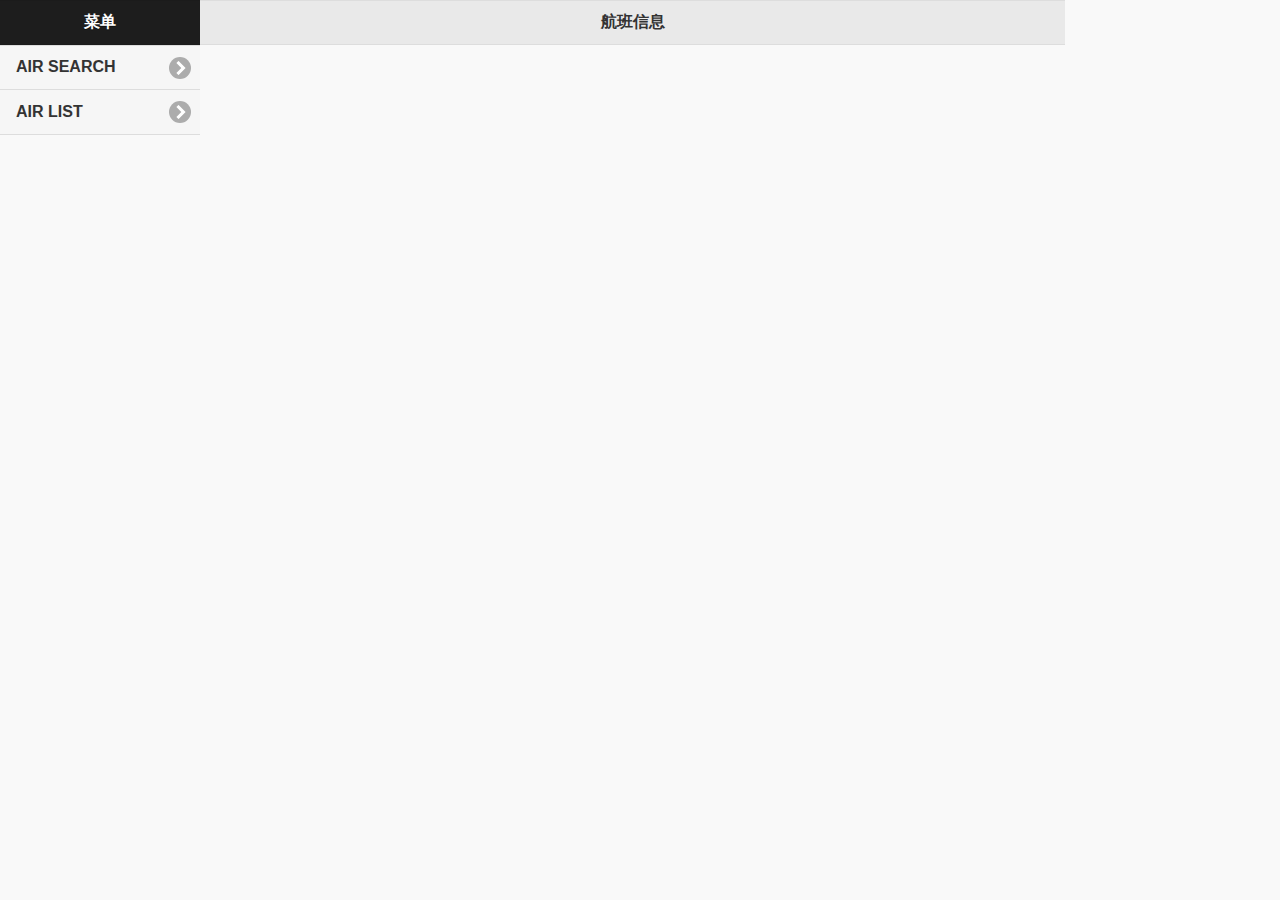
==== air_list.html @ 9417a406 "add" ====
<!DOCTYPE html PUBLIC "-//W3C//DTD XHTML 1.0 Transitional//EN" "http://www.w3.org/TR/xhtml1/DTD/xhtml1-transitional.dtd">
<html xmlns="http://www.w3.org/1999/xhtml">
<head>
	<meta http-equiv="Content-Type" content="text/html; charset=utf-8"/>
	<meta name="viewport" content="width=device-width, initial-scale=1">

	<link rel="stylesheet" href="jquery.mobile-1.4.3.min.css">
	<link rel="stylesheet" type="text/css"  href="mobiscroll.custom-2.6.2.min.css">
	<script src="jquery-1.11.0.js"></script>
	<script src="jquery.mobile-1.4.3.min.js"></script>
	<script src="mobiscroll.custom-2.6.2.min.js"></script>
		
	<link rel="stylesheet" href="jqm-style.css">
    
    <script type="text/javascript" language="javascript" >
    $(document).ready(function () {
		var date =localStorage.getItem('date');
		var num =localStorage.getItem('flightNumber');
		
		$.getJSON("http://10.1.39.84:8888/acms_service/services/flight/search?limit=15&page=1&date="+ date +"&flightNumber="+ num, function(data) {
		   
			$.each(data.flightList, function(i, item) {
				
				$("#user_view").append(
				
					"<li onclick=search('date','"+item.date+"') ><a href='detail.html' data-transition='slide'><img src=\"./images/airplane_"+item.action+".ico\"/>"+
					"<h1><span>"+item.flightNumber+"</span></h1>"+
					"<p>机号：<span>"+item.planeNumber+"</span></p>"+
					"<p>机型：<span>"+item.planeType+"</span></p>"+
					"<p>航空公司：<span>"+item.airCode+" "+item.airName+"</span></p>"+
					"<p>起降时间：<span>"+item.time+"</span></p>"+
					"<p>任务性质：<span>"+item.flightNature+"</span></p>"+
					"<img src=\"./images/input_tablet.ico\"/>"+
					"<img src=\"./images/printer.ico\"/></a></li>"
				
				).listview("refresh");
				  
			});
		});			
	})
	</script> 

</head>



<body>

<div style="float:left;width:200px;">
    
    	<div data-role="header" data-theme="b">
            <h1>菜单</h1>  
    	</div>
    
        <ul data-role="listview" data-theme="a" data-divider-theme="a" style="margin-top:0px;" class="nav-search">
            <li data-filtertext="search">
                <a href="index.html">AIR SEARCH</a>
            </li>
            <li data-filtertext="job list">
                <a href="air_list.html">AIR LIST</a>
            </li>
        </ul>    
</div>
 
<div id="pageone" style="float:left;width:865px">

	<div data-role="header" data-theme="a">
        <h1>航班信息</h1>
    </div>
    
    <div data-role="content">
        <ul data-role="listview" data-inset="true" id="user_view">
        </ul>
    </div>
</div> 


           
<!--
<div id="pageone" style="float:left;width:865px">

	<div data-role="header" data-theme="a">
        <h1>航班信息</h1>
    </div>
    
    <div data-role="content">
        <ul data-role="listview" data-inset="true">
          <li>
            <a><img src="./images/airplane_landing.ico">
                <div style="float:left">
                    <h2>CA1405</h2>
                    <p>机号：6227</p>
                    <p>机型：777</p>
                    <p>航空公司：CA 中国国际航空公司</p>
                    <p>起降时间：2013-02-08 12:30:00</p>
                    <p>任务性质：正常</p>
                  </div>
                  <div style="margin: 20pt; left: 1px; top: 150px;">
                    <img src="./images/printer 48.ico" align="right" height="65">
                    <img src="./images/input_tablet.ico" align="right">   
                  </div>
            </a>
          </li>
          <li>
            <a><img src="./images/airplane_takeoff.ico">
                <div style="float:left">
                    <h2>CA1405</h2>
                    <p>机号：1432</p>
                    <p>机型：777</p>
                    <p>航空公司：CA 中国国际航空公司</p>
                    <p>起降时间：2013-02-08 13:10:00</p>
                    <p>任务性质：正常</p>
                </div>    
                <div style="margin: 20pt; left: 1px; top: 150px;">
                    <img src="./images/printer 48.ico" align="right" height="65">
                    <img src="./images/input_tablet.ico" align="right">   
                </div>  
            </a>    
          </li>
        </ul>
    </div>
</div> 
-->

<!--localStorage页面跳转存储数据 -->
<script type="text/javascript" language="javascript" >
 	function kset(key,value){
	window.localStorage.setItem(key, value);
	}
</script>


</body>
</html>
---- mobiscroll.custom-2.6.2.min.css ----
.dw{position:absolute;top:5%;left:0;z-index:1001;color:#000;font-family:arial,verdana,sans-serif;font-size:12px;text-shadow:none;box-sizing:border-box;-webkit-box-sizing:border-box;-moz-box-sizing:border-box;-webkit-user-select:none;-moz-user-select:none;-ms-user-select:none;-ms-touch-action:none;-webkit-tap-highlight-color:rgba(0,0,0,0);-webkit-backface-visibility:hidden}.dwi{position:static;display:inline-block}.dwwr{min-width:170px;zoom:1;padding:0 10px;text-align:center}.dw-persp,.dwo{width:100%;height:100%;position:absolute;top:0;left:0;z-index:1001}.dwo{background:#000;opacity:.7;filter:Alpha(Opacity=70)}.dw-bubble .dw{margin:20px 0}.dw-bubble .dw-arrw{position:absolute;left:0;width:100%}.dw-bubble-top .dw-arrw{bottom:-36px}.dw-bubble-bottom .dw-arrw{top:-36px}.dw-bubble .dw-arrw-i{margin:0 30px;position:relative;height:36px}.dw-bubble .dw-arr{display:block}.dw-arr{display:none;position:absolute;left:0;width:0;height:0;border-width:18px 18px;border-style:solid;margin-left:-18px}.dw-bubble-bottom .dw-arr{top:0;border-color:transparent transparent #fff transparent}.dw-bubble-top .dw-arr{bottom:0;border-color:#fff transparent transparent transparent}.dwc{padding:30px 2px 5px 2px;display:inline-block}.dwl{text-align:center;line-height:30px;height:30px;white-space:nowrap;position:absolute;top:-30px;width:100%}.dwv{padding:10px 0;border-bottom:1px solid #000}.dw-hidden{width:0;height:0;margin:0;padding:0;border:0;overflow:hidden}.dwrc{-webkit-border-radius:3px;border-radius:3px}.dwwc{margin:0;padding:0 2px;position:relative;background:#000;zoom:1}.dwwl{margin:4px 2px;padding:0 2px;position:relative;z-index:5}.dwww{position:relative;padding:1px}.dww{overflow:hidden;position:relative;z-index:2}.dw-moz .dww{opacity:.99}.dwsc .dwwl{background:#888;background:linear-gradient(#000 0,#333 35%,#888 50%,#333 65%,#000 100%);background:-webkit-gradient(linear,left bottom,left top,from(#000),color-stop(0.35,#333),color-stop(0.50,#888),color-stop(0.65,#333),to(#000));background:-webkit-linear-gradient(#000 0,#333 35%,#888 50%,#333 65%,#000 100%);background:-moz-linear-gradient(#000 0,#333 35%,#888 50%,#333 65%,#000 100%)}.dwsc .dww{color:#fff;background:#444;background:linear-gradient(#000 0,#444 45%,#444 55%,#000 100%);background:-webkit-gradient(linear,left bottom,left top,from(#000),color-stop(0.45,#444),color-stop(0.55,#444),to(#000));background:-webkit-linear-gradient(#000 0,#444 45%,#444 55%,#000 100%);background:-moz-linear-gradient(#000 0,#444 45%,#444 55%,#000 100%)}.dw-bf{-webkit-perspective:1000;-webkit-backface-visibility:hidden}.dw-ul{position:relative;z-index:2}.dw-li{padding:0 5px;display:block;text-align:center;line-height:40px;font-size:26px;white-space:nowrap;text-shadow:0 1px 1px #000;vertical-align:bottom;opacity:.3;filter:Alpha(Opacity=30)}.dw-li.dw-hl{background:#fff;background:rgba(255,255,255,.3)}.dw-li.dw-v{opacity:1;filter:Alpha(Opacity=100)}.dw-li.dw-h{visibility:hidden}.dw-i{position:relative;height:100%}.dwwb{position:absolute;z-index:4;left:0;cursor:pointer;width:100%;height:40px;text-align:center;opacity:1;transition:opacity .2s linear;-webkit-transition:opacity .2s linear}.dwa .dwwb{opacity:0}.dwwbp{top:0;-webkit-border-radius:3px 3px 0 0;border-radius:3px 3px 0 0;font-size:40px}.dwwbm{bottom:0;-webkit-border-radius:0 0 3px 3px;border-radius:0 0 3px 3px;font-size:32px;font-weight:bold}.dwpm .dwwc{background:transparent}.dwpm .dwwl{padding:0}.dwpm .dw-li{text-shadow:none}.dwpm .dwwol{display:none}.dwwo{position:absolute;z-index:3;top:0;left:0;width:100%;height:100%;background:linear-gradient(#000 0,rgba(44,44,44,0) 52%,rgba(44,44,44,0) 48%,#000 100%);background:-webkit-gradient(linear,left bottom,left top,from(#000),color-stop(0.52,rgba(44,44,44,0)),color-stop(0.48,rgba(44,44,44,0)),to(#000));background:-webkit-linear-gradient(#000 0,rgba(44,44,44,0) 52%,rgba(44,44,44,0) 48%,#000 100%);background:-moz-linear-gradient(#000 0,rgba(44,44,44,0) 52%,rgba(44,44,44,0) 48%,#000 100%);pointer-events:none}.dwwol{position:absolute;z-index:1;top:50%;left:0;width:100%;height:0;margin-top:-1px;border-top:1px solid #333;border-bottom:1px solid #555;pointer-events:none}.dwbg .dwb{cursor:pointer;overflow:hidden;display:block;height:40px;line-height:40px;padding:0 15px;margin:0 2px;font-size:14px;font-weight:bold;text-decoration:none;text-shadow:0 -1px 1px #000;border-radius:5px;box-shadow:0 1px 3px rgba(0,0,0,0.5);color:#fff;background:#000;background:linear-gradient(#6e6e6e 50%,#000 50%);background:-webkit-gradient(linear,left bottom,left top,color-stop(0.5,#000),color-stop(0.5,#6e6e6e));background:-webkit-linear-gradient(#6e6e6e 50%,#000 50%);background:-moz-linear-gradient(#6e6e6e 50%,#000 50%);white-space:nowrap;text-overflow:ellipsis;-webkit-box-shadow:0 1px 3px rgba(0,0,0,0.5);-webkit-border-radius:5px;-webkit-backface-visibility:hidden}.dwbc{padding:5px 0;text-align:center}.dwbw{display:inline-block;width:50%;position:relative;z-index:5}.dwbc-p .dwbw{width:33.33%}.dwhl{padding-top:10px}.dwhl .dwl{display:none}.dwms .dwwms .dw-li{padding:0 40px;position:relative}.dwms .dw-msel:after{width:40px;text-align:center;position:absolute;top:0;left:0;content:'✔'}.dwbg{background:#fff;border-radius:3px;-webkit-border-radius:3px}.dwbg .dwpm .dwwl{border:1px solid #aaa}.dwbg .dwpm .dww{color:#000;background:#fff;-webkit-border-radius:3px}.dwbg .dwwb{background:#ccc;color:#888;text-shadow:0 -1px 1px #333;box-shadow:0 0 5px #333;-webkit-box-shadow:0 0 5px #333}.dwbg .dwwbp{background:linear-gradient(#f7f7f7,#bdbdbd);background:-webkit-gradient(linear,left bottom,left top,from(#bdbdbd),to(#f7f7f7));background:-webkit-linear-gradient(#f7f7f7,#bdbdbd);background:-moz-linear-gradient(#f7f7f7,#bdbdbd)}.dwbg .dwwbm{background:linear-gradient(#bdbdbd,#f7f7f7);background:-webkit-gradient(linear,left bottom,left top,from(#f7f7f7),to(#bdbdbd));background:-webkit-linear-gradient(#bdbdbd,#f7f7f7);background:-moz-linear-gradient(#bdbdbd,#f7f7f7)}.dwbg .dwbc{font-size:0}.dwbg .dwb-a{background:#3c7500;background:linear-gradient(#94c840 50%,#3c7500 50%);background:-webkit-gradient(linear,left bottom,left top,color-stop(0.5,#3c7500),color-stop(0.5,#94c840));background:-webkit-linear-gradient(#94c840 50%,#3c7500 50%);background:-moz-linear-gradient(#94c840 50%,#3c7500 50%)}.dwbg .dwwl .dwb-a{background:#3c7500;background:linear-gradient(#94c840,#3c7500);background:-webkit-gradient(linear,left bottom,left top,from(#3c7500),to(#94c840));background:-webkit-linear-gradient(#94c840,#3c7500);background:-moz-linear-gradient(#94c840,#3c7500)}.dw-trans .dw-persp{overflow:hidden;perspective:1000px;-webkit-perspective:1000px;-moz-perspective:1000px}.dw-trans .dwwb,.dw-trans .dwwo{-webkit-backface-visibility:hidden}.dw-in,.dw-out{animation-duration:350ms;-webkit-animation-duration:350ms;-moz-animation-duration:350ms}.dw-in{animation-timing-function:ease-out;-webkit-animation-timing-function:ease-out;-moz-animation-timing-function:ease-out}.dw-out{animation-timing-function:ease-in;-webkit-animation-timing-function:ease-in;-moz-animation-timing-function:ease-in}.dw-flip,.dw-swing,.dw-slidehorizontal,.dw-slidevertical,.dw-slidedown,.dw-slideup,.dw-fade{backface-visibility:hidden;transform:translateX(0);-webkit-backface-visibility:hidden;-webkit-transform:translateX(0);-moz-backface-visibility:hidden;-moz-transform:translateX(0)}.dw-swing,.dw-slidehorizontal,.dw-slidevertical,.dw-slidedown,.dw-slideup,.dw-fade{transform-origin:0 0;-webkit-transform-origin:0 0;-moz-transform-origin:0 0}.dw-flip,.dw-pop{transform-origin:50% 50%;-webkit-transform-origin:50% 50%;-moz-transform-origin:50% 50%}.dw-pop.dw-in{opacity:1;transform:scale(1);animation-name:dw-p-in;-webkit-animation-name:dw-p-in;-webkit-transform:scale(1);-moz-animation-name:dw-p-in;-moz-transform:scale(1)}.dw-pop.dw-out{opacity:0;animation-name:dw-p-out;-webkit-animation-name:dw-p-out;-moz-animation-name:dw-p-out}.dw-flip.dw-in{opacity:1;transform:scale(1);animation-name:dw-fl-in;-webkit-animation-name:dw-fl-in;-webkit-transform:scale(1);-moz-animation-name:dw-fl-in;-moz-transform:scale(1)}.dw-flip.dw-out{opacity:0;animation-name:dw-fl-out;-webkit-animation-name:dw-fl-out;-moz-animation-name:dw-fl-out}.dw-swing.dw-in{opacity:1;transform:scale(1);animation-name:dw-sw-in;-webkit-animation-name:dw-sw-in;-webkit-transform:scale(1);-moz-animation-name:dw-sw-in;-moz-transform:scale(1)}.dw-swing.dw-out{opacity:0;animation-name:dw-sw-out;-webkit-animation-name:dw-sw-out;-moz-animation-name:dw-sw-out}.dw-slidehorizontal.dw-in{opacity:1;transform:scale(1);animation-name:dw-sh-in;-webkit-animation-name:dw-sh-in;-webkit-transform:scale(1);-moz-animation-name:dw-sh-in;-moz-transform:scale(1)}.dw-slidehorizontal.dw-out{opacity:0;animation-name:dw-sh-out;-webkit-animation-name:dw-sh-out;-moz-animation-name:dw-sh-out}.dw-slidevertical.dw-in{opacity:1;animation-name:dw-dw-sv-in;transform:scale(1);-webkit-animation-name:dw-dw-sv-in;-webkit-transform:scale(1);-moz-animation-name:dw-dw-sv-in;-moz-transform:scale(1)}.dw-slidevertical.dw-out{opacity:0;animation-name:dw-sv-out;-webkit-animation-name:dw-sv-out;-moz-animation-name:dw-sv-out}.dw-slidedown.dw-in{animation-name:dw-sd-in;transform:scale(1);-webkit-animation-name:dw-sd-in;-webkit-transform:scale(1);-moz-animation-name:dw-sd-in;-moz-transform:scale(1)}.dw-slidedown.dw-out{animation-name:dw-sd-out;-webkit-animation-name:dw-sd-out;-webkit-transform:translateY(-100%);-moz-animation-name:dw-sd-out;-moz-transform:translateY(-100%)}.dw-slideup.dw-in{transform:scale(1);animation-name:dw-su-in;-webkit-animation-name:dw-su-in;-webkit-transform:scale(1);-moz-animation-name:dw-su-in;-moz-transform:scale(1)}.dw-slideup.dw-out{animation-name:dw-su-out;-webkit-animation-name:dw-su-out;-webkit-transform:translateY(100%);-moz-animation-name:dw-su-out;-moz-transform:translateY(100%)}.dw-fade.dw-in{opacity:1;animation-name:dw-f-in;-webkit-animation-name:dw-f-in;-moz-animation-name:dw-f-in}.dw-fade.dw-out{opacity:0;animation-name:dw-f-out;-webkit-animation-name:dw-f-out;-moz-animation-name:dw-f-out}@keyframes dw-f-in{from{opacity:0}to{opacity:1}}@-webkit-keyframes dw-f-in{from{opacity:0}to{opacity:1}}@-moz-keyframes dw-f-in{from{opacity:0}to{opacity:1}}@keyframes dw-f-out{from{opacity:1}to{opacity:0}}@-webkit-keyframes dw-f-out{from{opacity:1}to{opacity:0}}@-moz-keyframes dw-f-out{from{opacity:1}to{opacity:0}}@keyframes dw-p-in{from{opacity:0;transform:scale(0.8)}to{opacity:1;transform:scale(1)}}@-webkit-keyframes dw-p-in{from{opacity:0;-webkit-transform:scale(0.8)}to{opacity:1;-webkit-transform:scale(1)}}@-moz-keyframes dw-p-in{from{opacity:0;-moz-transform:scale(0.8)}to{opacity:1;-moz-transform:scale(1)}}@keyframes dw-p-out{from{opacity:1;transform:scale(1)}to{opacity:0;transform:scale(0.8)}}@-webkit-keyframes dw-p-out{from{opacity:1;-webkit-transform:scale(1)}to{opacity:0;-webkit-transform:scale(0.8)}}@-moz-keyframes dw-p-out{from{opacity:1;-moz-transform:scale(1)}to{opacity:0;-moz-transform:scale(0.8)}}@keyframes dw-fl-in{from{opacity:0;transform:rotateY(90deg)}to{opacity:1;transform:rotateY(0)}}@-webkit-keyframes dw-fl-in{from{opacity:0;-webkit-transform:rotateY(90deg)}to{opacity:1;-webkit-transform:rotateY(0)}}@-moz-keyframes dw-fl-in{from{opacity:0;-moz-transform:rotateY(90deg)}to{opacity:1;-moz-transform:rotateY(0)}}@keyframes dw-fl-out{from{opacity:1;transform:rotateY(0deg)}to{opacity:0;transform:rotateY(-90deg)}}@-webkit-keyframes dw-fl-out{from{opacity:1;-webkit-transform:rotateY(0deg)}to{opacity:0;-webkit-transform:rotateY(-90deg)}}@-moz-keyframes dw-fl-out{from{opacity:1;-moz-transform:rotateY(0deg)}to{opacity:0;-moz-transform:rotateY(-90deg)}}@keyframes dw-sw-in{from{opacity:0;transform:rotateY(-90deg)}to{opacity:1;transform:rotateY(0deg)}}@-webkit-keyframes dw-sw-in{from{opacity:0;-webkit-transform:rotateY(-90deg)}to{opacity:1;-webkit-transform:rotateY(0deg)}}@-moz-keyframes dw-sw-in{from{opacity:0;-moz-transform:rotateY(-90deg)}to{opacity:1;-moz-transform:rotateY(0deg)}}@keyframes dw-sw-out{from{opacity:1;transform:rotateY(0deg)}to{opacity:0;transform:rotateY(-90deg)}}@-webkit-keyframes dw-sw-out{from{opacity:1;-webkit-transform:rotateY(0deg)}to{opacity:0;-webkit-transform:rotateY(-90deg)}}@-moz-keyframes dw-sw-out{from{opacity:1;-moz-transform:rotateY(0deg)}to{opacity:0;-moz-transform:rotateY(-90deg)}}@keyframes dw-sh-in{from{opacity:0;transform:translateX(-100%)}to{opacity:1;transform:translateX(0)}}@-webkit-keyframes dw-sh-in{from{opacity:0;-webkit-transform:translateX(-100%)}to{opacity:1;-webkit-transform:translateX(0)}}@-moz-keyframes dw-sh-in{from{opacity:0;-moz-transform:translateX(-100%)}to{opacity:1;-moz-transform:translateX(0)}}@keyframes dw-sh-out{from{opacity:1;transform:translateX(0)}to{opacity:0;transform:translateX(100%)}}@-webkit-keyframes dw-sh-out{from{opacity:1;-webkit-transform:translateX(0)}to{opacity:0;-webkit-transform:translateX(100%)}}@-moz-keyframes dw-sh-out{from{opacity:1;-moz-transform:translateX(0)}to{opacity:0;-moz-transform:translateX(100%)}}@keyframes dw-dw-sv-in{from{opacity:0;transform:translateY(-100%)}to{opacity:1;transform:translateY(0)}}@-webkit-keyframes dw-dw-sv-in{from{opacity:0;-webkit-transform:translateY(-100%)}to{opacity:1;-webkit-transform:translateY(0)}}@-moz-keyframes dw-dw-sv-in{from{opacity:0;-moz-transform:translateY(-100%)}to{opacity:1;-moz-transform:translateY(0)}}@keyframes dw-sv-out{from{opacity:1;transform:translateY(0)}to{opacity:0;transform:translateY(100%)}}@-webkit-keyframes dw-sv-out{from{opacity:1;-webkit-transform:translateY(0)}to{opacity:0;-webkit-transform:translateY(100%)}}@-moz-keyframes dw-sv-out{from{opacity:1;-moz-transform:translateY(0)}to{opacity:0;-moz-transform:translateY(100%)}}@keyframes dw-sd-in{from{transform:translateY(-100%)}to{transform:translateY(0)}}@-webkit-keyframes dw-sd-in{from{opacity:1;-webkit-transform:translateY(-100%)}to{opacity:1;-webkit-transform:translateY(0)}}@-moz-keyframes dw-sd-in{from{-moz-transform:translateY(-100%)}to{-moz-transform:translateY(0)}}@keyframes dw-sd-out{from{transform:translateY(0)}to{transform:translateY(-100%)}}@-webkit-keyframes dw-sd-out{from{opacity:1;-webkit-transform:translateY(0)}to{opacity:1;-webkit-transform:translateY(-100%)}}@-moz-keyframes dw-sd-out{from{-moz-transform:translateY(0)}to{-moz-transform:translateY(-100%)}}@keyframes dw-su-in{from{transform:translateY(100%)}to{transform:translateY(0)}}@-webkit-keyframes dw-su-in{from{opacity:1;-webkit-transform:translateY(100%)}to{opacity:1;-webkit-transform:translateY(0)}}@-moz-keyframes dw-su-in{from{-moz-transform:translateY(100%)}to{-moz-transform:translateY(0)}}@keyframes dw-su-out{from{transform:translateY(0)}to{transform:translateY(100%)}}@-webkit-keyframes dw-su-out{from{opacity:1;-webkit-transform:translateY(0)}to{opacity:1;-webkit-transform:translateY(100%)}}@-moz-keyframes dw-su-out{from{-moz-transform:translateY(0)}to{-moz-transform:translateY(100%)}}.android .dw{padding:0;background:#000;border:2px solid #555;color:#fff}.android .dwv{padding:10px;border-bottom:1px solid #333}.android .dwwr{padding:0}.android .dww{top:0}.android .dwwc{background:#000}.android .dw .dwpm .dww,.android .dw .dwpm .dwwl{border:0;background:#fff}.android .dw .dwpm .dww{margin:0}.android .dwpm .dww .dw-li{color:#000;text-shadow:none}.android .dwbc{padding:5px 1px;background:#9c9c9c}.android .dw .dwb{margin:0 5px;background:#ccc;background:linear-gradient(#eee,#ccc);background:-webkit-gradient(linear,left bottom,left top,from(#ccc),to(#eee));background:-moz-linear-gradient(#eee,#ccc);background:-o-linear-gradient(#eee,#ccc);color:#000;font-weight:normal;text-shadow:none;border-radius:0;-moz-border-radius:0;-webkit-border-radius:0}.android .dw .dwb-a,.android .dw .dwwl .dwb-a{background:#ffb25a;background:linear-gradient(#ffb25a,#ef6100);background:-webkit-gradient(linear,left bottom,left top,from(#ef6100),to(#ffb25a));background:-moz-linear-gradient(#ffb25a,#ef6100);background:-o-linear-gradient(#ffb25a,#ef6100)}.android .dw-bubble-bottom .dw-arr{border-color:transparent transparent #000 transparent}.android .dw-bubble-top .dw-arr{border-color:#9c9c9c transparent transparent transparent}.android.dw-top .dw,.android.dw-bottom .dw{border-right:0;border-left:0}.android.dw-top .dw{border-top:0}.android.dw-bottom .dw{border-bottom:0}.android-ics .dw{padding:0;color:#31b6e7;background:#292829}.android-ics .dw .dwwc,.android-ics .dw .dwwl,.android-ics .dw .dww,.android-ics .dw .dwb,.android-ics .dw .dwpm .dww{background:0}.android-ics .dwwr{padding:0}.android-ics .dwc{padding:30px 10px 1px 10px}.android-ics .dwhl{padding:1px 10px}.android-ics .dwv{height:36px;line-height:36px;padding:0;border-bottom:2px solid #31b6e7;font-size:18px}.android-ics .dwwl{margin:0 2px}.android-ics .dww,.android-ics .dw .dwpm .dwwl,.android-ics .dw .dwpm .dww{border:0}.android-ics .dww .dw-li{color:#fff;font-size:18px;text-shadow:none}.android-ics .dww .dw-li.dw-hl{background:#31b6e7;background:rgba(49,182,231,.5)}.android-ics .dwwo{background:linear-gradient(#282828 0,rgba(40,40,40,0) 52%,rgba(40,40,40,0) 48%,#282828 100%);background:-webkit-gradient(linear,left bottom,left top,from(#282828),color-stop(0.52,rgba(40,40,40,0)),color-stop(0.48,rgba(40,40,40,0)),to(#282828));background:-moz-linear-gradient(#282828 0,rgba(40,40,40,0) 52%,rgba(40,40,40,0) 48%,#282828 100%);background:-o-linear-gradient(#282828 0,rgba(40,40,40,0) 52%,rgba(40,40,40,0) 48%,#282828 100%)}.android-ics .dw .dwwb{background:#292829;box-shadow:none;-webkit-box-shadow:none}.android-ics .dwwb span{display:none}.android-ics .dwwb:after{position:absolute;top:50%;left:50%;margin-top:-8px;margin-left:-8px;color:#7e7e7e;width:0;height:0;border-width:8px;border-style:solid;content:''}.android-ics .dwwbm{top:0;bottom:auto}.android-ics .dwwbp{bottom:0;top:auto}.android-ics .dwwbm:after{border-color:transparent transparent #7e7e7e transparent}.android-ics .dwwbp:after{border-color:#7e7e7e transparent transparent transparent}.android-ics .dw .dwwl .dwb-a{background:#292829}.android-ics .dwwbm.dwb-a:after{border-color:transparent transparent #319abd transparent}.android-ics .dwwbp.dwb-a:after{border-color:#319abd transparent transparent transparent}.android-ics .dw .dwwol{width:60%;left:20%;height:36px;border-top:2px solid #31b6e7;border-bottom:2px solid #31b6e7;margin-top:-20px;display:block}.android-ics .dwbc{border-top:1px solid #424542;padding:0}.android-ics .dw .dwb{height:36px;line-height:36px;padding:0;margin:0;font-weight:normal;text-shadow:none;box-shadow:none;border-radius:0;-webkit-border-radius:0;-webkit-box-shadow:none}.android-ics .dw .dwb-a{background:#29799c}.android-ics .dwb-s .dwb,.android-ics .dwb-n .dwb{border-right:1px solid #424542}.android-ics.dw-bottom .dw,.android-ics.dw-top .dw{border-radius:0;-webkit-border-radius:0}.android-ics .dwwms .dwwol{display:none}.android-ics .dwwms .dw-li{padding-left:5px;padding-right:36px}.android-ics .dwwms .dw-li:after{content:'';position:absolute;top:50%;left:auto;right:10px;width:14px;height:14px;margin-top:-9px;color:#31b6e7;line-height:14px;border:1px solid #424542;text-shadow:0 0 5px #29799c}.android-ics .dwwms .dw-msel:after{content:'✔'}.android-ics.light .dw{background:#f5f5f5}.android-ics.light .dww .dw-li{color:#000}.android-ics.light .dwwo{background:linear-gradient(#f5f5f5 0,rgba(245,245,245,0) 52%,rgba(245,245,245,0) 48%,#f5f5f5 100%);background:-webkit-gradient(linear,left bottom,left top,from(#f5f5f5),color-stop(0.52,rgba(245,245,245,0)),color-stop(0.48,rgba(245,245,245,0)),to(#f5f5f5));background:-moz-linear-gradient(#f5f5f5 0,rgba(245,245,245,0) 52%,rgba(245,245,245,0) 48%,#f5f5f5 100%);background:-o-linear-gradient(#f5f5f5 0,rgba(245,245,245,0) 52%,rgba(245,245,245,0) 48%,#f5f5f5 100%)}.android-ics.light .dw .dwwb{background:#f5f5f5;color:#f5f5f5}.android-ics.light .dwbc{border-top:1px solid #dbdbdb}.android-ics.light .dwb{color:#000}.android-ics.light .dwb-a{color:#fff}.android-ics.light .dwb-s .dwb,.android-ics.light .dwb-n .dwb{border-right:1px solid #dbdbdb}.android-ics .dw-bubble-bottom .dw-arr{border-color:transparent transparent #292829 transparent}.android-ics .dw-bubble-top .dw-arr{border-color:#292829 transparent transparent transparent}.android-ics.light .dw-bubble-bottom .dw-arr{border-color:transparent transparent #f5f5f5 transparent}.android-ics.light .dw-bubble-top .dw-arr{border-color:#f5f5f5 transparent transparent transparent}.android-ics.light .dwwms .dw-li:after{text-shadow:0 0 5px #31b6e7}.ios .dw{min-width:134px;padding:0;border:1px solid #2d3034;background:0;color:#fff;border-radius:0;-webkit-border-radius:0}.ios .dwo{background:0}.ios .dwwr{position:relative;margin-top:40px;background:#50515d;background:linear-gradient(#9f9fa6,#484a55 50%,#272836 50%,#282a39);background:-webkit-gradient(linear,left top,left bottom,from(#9f9fa6),color-stop(0.5,#484a55),color-stop(0.5,#272836),to(#282a39));background:-webkit-linear-gradient(#9f9fa6,#484a55 50%,#272836 50%,#282a39);background:-moz-linear-gradient(#9f9fa6,#484a55 50%,#272836 50%,#282a39)}.ios .dwi .dwwr{margin-top:0}.ios .dwv{width:0;height:0;margin:0;padding:0;border:0;overflow:hidden}.ios .dwc{padding:30px 2px;margin:0}.ios .dwhl{padding:10px 2px}.ios .dwwc{background:transparent}.ios .dwwl{margin:4px 0;border-left:1px solid #000;border-right:1px solid #000;background:#cbcce0;background:linear-gradient(#2c2c38 0,#cbcce0 35%,#cbcce0 65%,#2c2c38 100%);background:-webkit-gradient(linear,left bottom,left top,from(#2c2c38),color-stop(0.35,#cbcce0),color-stop(0.65,#cbcce0),to(#2c2c38));background:-webkit-linear-gradient(#2c2c38 0,#cbcce0 35%,#cbcce0 65%,#2c2c38 100%);background:-moz-linear-gradient(#2c2c38 0,#cbcce0 35%,#cbcce0 65%,#2c2c38 100%);box-shadow:0 1px 1px rgba(255,255,255,0.3);-webkit-box-shadow:0 1px 1px rgba(255,255,255,0.3)}.ios td:first-child .dwwl{border-top-left-radius:3px;border-bottom-left-radius:3px;-webkit-border-top-left-radius:3px;-webkit-border-bottom-left-radius:3px}.ios td:last-child .dwwl{border-top-right-radius:3px;border-bottom-right-radius:3px;-webkit-border-top-right-radius:3px;-webkit-border-bottom-right-radius:3px}.ios .dwsc .dwwl{border-radius:0;-webkit-border-radius:0}.ios .dwsc .dww{background:#fff;background:linear-gradient(#333 0,#999 10%,#fff 30%,#fff 70%,#999 90%,#333 100%);background:-webkit-gradient(linear,left bottom,left top,from(#333),color-stop(0.10,#999),color-stop(0.30,#fff),color-stop(0.70,#fff),color-stop(0.90,#999),to(#333));background:-webkit-linear-gradient(#333 0,#999 10%,#fff 30%,#fff 70%,#999 90%,#333 100%);background:-moz-linear-gradient(#333 0,#999 10%,#fff 30%,#fff 70%,#999 90%,#333 100%);border-radius:0;-webkit-border-radius:0}.ios .dw .dwpm .dww{background:linear-gradient(#333,#fff 48%,#fff 52%,#333);background:-webkit-gradient(linear,left bottom,left top,from(#333),color-stop(0.48,#fff),color-stop(0.52,#fff),to(#333));background:-webkit-linear-gradient(#333 0,#fff 48%,#fff 52%,#333 100%);background:-moz-linear-gradient(#333 0,#fff 48%,#fff 52%,#333 100%)}.ios .dw .dwpm .dwwl{margin:4px 2px;border:1px solid #000}.ios .dw .dwpm .dww{margin:0;border:0}.ios .dww .dw-li{color:#000;font-size:20px;font-weight:bold;text-align:right;text-shadow:none}.ios .dww .dw-li.dw-hl{background:linear-gradient(#0288f3,#005de6);background:-webkit-gradient(linear,left bottom,left top,from(#0288f3),to(#005de6));background:-webkit-linear-gradient(#0288f3,#005de6);background:-moz-linear-gradient(#0288f3,#005de6);color:#fff}.ios .dwwo{background:linear-gradient(#333 0,rgba(153,153,153,0) 10%,rgba(153,153,153,0) 90%,#333 100%);background:-webkit-gradient(linear,left bottom,left top,from(#333),color-stop(0.1,rgba(153,153,153,0)),color-stop(0.9,rgba(153,153,153,0)),to(#333));background:-webkit-linear-gradient(#333 0,rgba(153,153,153,0) 10%,rgba(153,153,153,0) 90%,#333 100%);background:-moz-linear-gradient(#333 0,rgba(153,153,153,0) 10%,rgba(153,153,153,0) 90%,#333 100%)}.ios .dwwol{height:28px;padding:1px;margin-top:-16px;border-color:#7b8699;background:#6f75b0;background:linear-gradient(rgba(151,157,197,0.5) 50%,rgba(111,117,176,0.5) 50%);background:-webkit-gradient(linear,left bottom,left top,color-stop(0.5,rgba(111,117,176,0.5)),color-stop(0.5,rgba(151,157,197,0.5)));background:-webkit-linear-gradient(rgba(151,157,197,0.5) 50%,rgba(111,117,176,0.5) 50%);background:-moz-linear-gradient(rgba(151,157,197,0.5) 50%,rgba(111,117,176,0.5) 50%);z-index:10;left:-1px;box-shadow:0 1px 3px rgba(0,0,0,0.5);-webkit-box-shadow:0 1px 3px rgba(0,0,0,0.5);filter:alpha(opacity=50)}.ios .dww .dwwol{display:none}.ios .dw .dwbc{position:absolute;top:-40px;left:0;width:100%;height:28px;padding:5px 0;background:#454545;background:linear-gradient(rgba(69,69,69,0.7),rgba(37,37,37,0.7) 50%,rgba(16,16,16,0.7) 50%,rgba(0,0,0,0.7));background:-webkit-gradient(linear,left top,left bottom,from(rgba(69,69,69,0.7)),color-stop(0.5,rgba(37,37,37,0.7)),color-stop(0.5,rgba(16,16,16,0.7)),to(rgba(0,0,0,0.7)));background:-webkit-linear-gradient(rgba(69,69,69,0.7),rgba(37,37,37,0.7) 50%,rgba(16,16,16,0.7) 50%,rgba(0,0,0,0.7));background:-moz-linear-gradient(rgba(69,69,69,0.7),rgba(37,37,37,0.7) 50%,rgba(16,16,16,0.7) 50%,rgba(0,0,0,0.7));border-bottom:1px solid #888;border-bottom:1px solid rgba(255,255,255,0.5);border-top:1px solid #888;border-top:1px solid rgba(255,255,255,0.5)}.ios .dw .dwb{margin:0 5px;padding:0 10px;display:inline-block;font-size:12px;height:26px;line-height:26px;border:1px solid #1f1f1f;background:#1a1a1a;background:linear-gradient(#7b7b7b,#1a1a1a 50%,#000 50%);background:-webkit-gradient(linear,left top,left bottom,from(#7b7b7b),color-stop(0.5,#1a1a1a),color-stop(0.5,#000));background:-webkit-linear-gradient(#7b7b7b,#1a1a1a 50%,#000 50%);background:-moz-linear-gradient(#7b7b7b,#1a1a1a 50%,#000 50%);box-shadow:0 1px 0 rgba(255,255,255,0.3);-webkit-box-shadow:0 1px 0 rgba(255,255,255,0.3)}.ios .dwb-s .dwb{border:1px solid #194aab;background:#194aab;background:linear-gradient(#82aaff,#3162c4 50%,#194aab 50%);background:-webkit-gradient(linear,left top,left bottom,from(#82aaff),color-stop(0.5,#3162c4),color-stop(0.5,#194aab));background:-webkit-linear-gradient(#82aaff,#3162c4 50%,#194aab 50%);background:-moz-linear-gradient(#82aaff,#3162c4 50%,#194aab 50%)}.ios .dwb-a{opacity:.8;filter:alpha(opacity=80)}.ios .dw .dwwb{color:#fff;border:0;background:#3f4e68;background:linear-gradient(#c7d1e2 0,#808ea6 50%,#75859f 50%,#3f4e68 100%);background:-webkit-gradient(linear,left bottom,left top,from(#3f4e68),color-stop(0.5,#75859f),color-stop(0.5,#808ea6),to(#c7d1e2));background:-webkit-linear-gradient(#c7d1e2 0,#808ea6 50%,#75859f 50%,#3f4e68 100%);background:-moz-linear-gradient(#c7d1e2 0,#808ea6 50%,#75859f 50%,#3f4e68 100%)}.ios .dw .dwwl .dwb-a{background:#252c36;background:linear-gradient(#6b6e75 0,#272e38 50%,#171e28 50%,#252c36 100%);background:-webkit-gradient(linear,left bottom,left top,from(#252c36),color-stop(0.5,#171e28),color-stop(0.5,#272e38),to(#6b6e75));background:-webkit-linear-gradient(#6b6e75 0,#272e38 50%,#171e28 50%,#252c36 100%);background:-moz-linear-gradient(#6b6e75 0,#272e38 50%,#171e28 50%,#252c36 100%)}.ios .dwb-s,.ios .dwb-n{width:auto;float:right;text-align:right}.ios .dwb-c{width:auto;float:left;text-align:left}.ios.dw-bubble .dw{padding:6px;background:#afafaf;background:linear-gradient(#afafaf,#1b2530 30%);background:-webkit-gradient(linear,left top,left bottom,from(#afafaf),color-stop(0.3,#1b2530));background:-webkit-linear-gradient(#afafaf,#1b2530 30%);background:-moz-linear-gradient(#afafaf,#1b2530 30%);box-shadow:0 0 25px rgba(0,0,0,0.7);border-radius:5px;-webkit-border-radius:5px;-webkit-box-shadow:0 0 25px rgba(0,0,0,0.7)}.ios .dw-bubble-bottom .dw-arr{border-color:transparent transparent #2d3034 transparent}.ios .dw-bubble-bottom .dw-arr:after{content:'';position:absolute;top:-16px;left:-17px;border:17px solid #afafaf;border-color:transparent transparent #afafaf transparent}.ios .dw-bubble-top .dw-arr{border-color:#1b2530 transparent transparent transparent}.ios .dwwms .dwwol{display:none}.ios .dwwms .dw-li{padding:0 5px 0 30px;text-align:left}.ios .dw-msel:after{width:30px}.ios .dww .dw-msel{color:#215085}.jqm .dwo{background:0}.jqm .dw{padding:6px;z-index:1003}.jqm .dwv{position:static;width:auto;padding:.7em 15px .7em 15px;border:0}.jqm .dwwr{border:0;padding:0}.jqm .dwpm .dwwo{background:0}.jqm .dwc{padding:30px 5px 5px 5px}.jqm .dwhl{padding:5px}.jqm .dwwb{margin:0;border:0}.jqm .dwwb span{padding:0}.jqm .dwwbp .ui-btn-inner{font-size:40px;border-radius:3px 3px 0 0;-webkit-border-radius:3px 3px 0 0;-moz-border-radius:3px 3px 0 0}.jqm .dwwbm .ui-btn-inner{font-size:32px;border-radius:0 0 3px 3px;-webkit-border-radius:0 0 3px 3px;-moz-border-radius:0 0 3px 3px}.jqm .dwwbp span{font-weight:normal}.jqm .dwbc{padding:0}.jqm .dwbc .ui-btn{margin:.5em 5px}.jqm .dwbc .ui-btn-inner{font-size:12px}.jqm .dwpm .dwl{border:0;background:0}.jqm .dw-bubble-bottom .dw-arr{border-color:transparent transparent #444 transparent}.jqm .dw-bubble-top .dw-arr{border-color:#222 transparent transparent transparent}.jqm.dw-bottom .dw,.jqm.dw-top .dw{padding:0;border-radius:0;-webkit-border-radius:0;-moz-border-radius:0}.jqm.dw-top .dw{border-right:0;border-top:0;border-left:0}.jqm.dw-bottom .dw{border-bottom:0;border-right:0;border-left:0}.sense-ui .dw{padding:0;background:#333;border:2px solid #fff;color:#fff}.sense-ui .dwwr{padding:0}.sense-ui .dwv{padding:5px 10px;border-bottom:1px solid #666;text-align:left}.sense-ui .dwwc{background:#333}.sense-ui .dw .dwpm .dwwl,.sense-ui .dw .dwpm .dww{background:#fff;border:0;padding:0}.sense-ui .dwbc{padding:5px 1px;background:#000;background:linear-gradient(#666 50%,#000 50%);background:-webkit-gradient(linear,left bottom,left top,color-stop(0.5,#000),color-stop(0.5,#666));background:-moz-linear-gradient(#666 50%,#000 50%);background:-o-linear-gradient(#666 50%,#000 50%)}.sense-ui .dw .dwb{margin:0 5px;border:1px solid #333;background:#222;background:linear-gradient(#444,#000);background:-webkit-gradient(linear,left bottom,left top,from(#000),to(#444));background:-moz-linear-gradient(#444,#000);background:-o-linear-gradient(#444,#000);box-shadow:inset 0 0 5px #000}.sense-ui .dw .dwb-a{background:#3c7500;background:linear-gradient(#94c840,#3c7500);background:-webkit-gradient(linear,left bottom,left top,from(#3c7500),to(#94c840));background:-moz-linear-gradient(#94c840,#3c7500);background:-o-linear-gradient(#94c840,#3c7500)}.sense-ui.dw-top .dw{border:0;border-radius:0;-webkit-border-radius:0}.sense-ui.dw-bottom .dw{border:0;border-top:1px solid #666;border-radius:0;-webkit-border-radius:0}.wp .dw{background:#1f1f1f;border-radius:0;-webkit-border-radius:0}.wp .dwwr{padding:10px}.wp .dwv{width:0;height:0;margin:0;padding:0;border:0;overflow:hidden}.wp .dwc{padding:30px 0 0 0;vertical-align:middle}.wp .dwhl{padding:0}.wp .dwwc{padding:3px;background:0}.wp .dwwl{margin:0;padding:0 2px;background:0}.wp .dwl{color:#fff}.wp .dw .dwwl .dww{background:0;border:0;color:#fff}.wp .dw-li{position:relative;padding:0;font-size:26px;letter-spacing:-1px;text-align:left;text-shadow:none;opacity:0;box-sizing:border-box;filter:Alpha(Opacity=0);-webkit-box-sizing:border-box;-moz-box-sizing:border-box}.wp .dw-i{position:relative;top:4%;height:92%;padding:0 5px;border:1px solid #4c4c4c;box-sizing:border-box;-webkit-box-sizing:border-box;-moz-box-sizing:border-box;filter:inherit}.wp .wpa .dw-li,.wp .dwa .dw-li{opacity:.3;filter:Alpha(Opacity=30)}.wp .wpa .dw-v,.wp .dwa .dw-v,.wp .wpam .dw-v{opacity:1;filter:Alpha(Opacity=100)}.wp .dw-day,.wp .dw-mon{display:block;color:#a9a9a9;line-height:18px;font-size:11px;letter-spacing:normal;position:absolute;bottom:0;filter:inherit}.wp .dw-sel{opacity:1;filter:Alpha(Opacity=100)}.wp .dw .dw-sel .dw-i{color:#fff;background:#4c4c4c}.wp .dw-sel .dw-day,.wp .dw-sel .dw-mon{color:#fff}.wp .dw-hl{background:0}.wp .dw-hl .dw-i{background:#4c4c4c}.wp .dwa .dww .dw-sel .dw-i{border:1px solid #4c4c4c;background-color:transparent}.wp .dwa .dw-day,.wp .dwa .dw-month{color:#a9a9a9}.wp .dwwo{display:none}.wp .dwwol{display:none}.wp .dwbc{padding:0}.wp .dwbw{float:none;width:auto}.wp .dw .dwb{position:relative;top:0;min-width:32px;display:inline-block;height:20px;padding:29px 5px 0 5px;background:0;box-shadow:none;line-height:20px;font-size:11px;font-weight:normal;text-transform:lowercase;text-shadow:none;transition:top .1s linear;-webkit-box-shadow:none;-webkit-transition:top .1s linear;-moz-transition:top .1s linear}.wp .dwb:after{content:'';position:absolute;top:3px;left:50%;width:26px;height:26px;margin:0 -13px;background:url(wp_icons.png) center center no-repeat}.wp .dwb-s .dwb:after{background-position:0 0}.wp .dwb-c .dwb:after{background-position:-26px 0}.wp .dwb-n .dwb:after{background-position:-52px 0}.wp .dwb-s .dwb-a:after{background-position:0 -26px}.wp .dwb-c .dwb-a:after{background-position:-26px -26px}.wp .dwb-n .dwb-a:after{background-position:-52px -26px}.wp .dwb.dwb-a{top:-3px}.wp .dw .dwwl .dwb-a{background:#1f1f1f}.wp .dw .dwpm .dwwl{border:0}.wp .dw .dwwb{background:#1f1f1f;border-radius:0;box-shadow:none;box-sizing:border-box;color:#a9a9a9;-webkit-box-shadow:none;-webkit-border-radius:0;-webkit-box-sizing:border-box;-moz-box-sizing:border-box}.wp .dwwb span{position:absolute;top:50%;left:50%;width:26px;height:0;padding-top:26px;overflow:hidden;margin:-13px;display:block;background:url(wp_icons.png) center center no-repeat}.wp .dwwbp span{background-position:-78px 0}.wp .dwwbp.dwb-a span{background-position:-78px -26px}.wp .dwwbm span{background-position:-104px 0}.wp .dwwbm.dwb-a span{background-position:-104px -26px}.wp .dw-bubble-bottom .dw-arr{border-color:transparent transparent #1f1f1f transparent}.wp .dw-bubble-top .dw-arr{border-color:#1f1f1f transparent transparent transparent}.wp .dwwms .dw-li{opacity:.3;filter:Alpha(Opacity=30);padding:0 0 0 30px}.wp .dwwms .dw-v{opacity:1;filter:Alpha(Opacity=100)}.wp .dwc .dwwms .dw-i,.wp .dwc .dwwms .dw-sel .dw-i,.wp .dwc .dwwms .dw-hl .dw-i,.wp .dwc .dwwms.dwa .dw-sel .dw-i{border:0;background:0}.wp .dwwms .dw-li:after{content:'';position:absolute;top:50%;left:5px;width:20px;height:20px;margin-top:-10px;font-size:18px;line-height:20px;background:#4c4c4c;color:#fff}.wp .dwwms .dw-msel:after{content:'✔'}.wp.light .dw{background:#dedede}.wp.light .dwv,.wp.light .dwl,.wp.light .dwb{color:#000}.wp.light .dw-li{color:#6b6b6b}.wp.light .dw-i{border-color:#b5b5b5}.wp.light .dw-sel .dw-i{background:#b5b5b5}.wp.light .dw-hl .dw-i{color:#fff;background:#b5b5b5}.wp.light .dw-day,.wp.light .dw-mon{color:#6b6b6b}.wp.light .dw-sel .dw-day,.wp.light .dw-sel .dw-mon{color:#fff}.wp.light .dw .dwa .dw-sel .dw-i{color:#6b6b6b;border:1px solid #b5b5b5;background-color:transparent}.wp.light .dw .dwc .dwa .dw-day,.wp.light .dw .dwc .dwa .dw-mon{color:#6b6b6b}.wp.light .dwb:after{background-image:url(wp_icons_light.png)}.wp.light .dw .dwwb{background:#dedede}.wp.light .dwwb span{background-image:url(wp_icons_light.png)}.wp.light .dw-bubble-bottom .dw-arr{border-color:transparent transparent #dedede transparent}.wp.light .dw-bubble-top .dw-arr{border-color:#dedede transparent transparent transparent}.wp.light .dwc .dwwms .dw-i,.wp.light .dwwms.dwa .dw-sel .dw-i{border:0;background:0;color:#000}.wp.light .dwwms .dw-li:after{background:#b5b5b5}.wp.light .wp-none .dwwms .dw-li:after{color:#000}.wp.light .wp-none .dw-sel .dw-i,.wp.light .wp-none .dw-hl .dw-i{color:#000}.wp.light .wp-none .dw-day,.wp.light .wp-none .dw-mon{color:#6b6b6b}.wp .wp-lime .dw-sel .dw-i,.wp .wp-lime .dw-hl .dw-i,.wp .wp-lime .dwwms .dw-li:after{background:#a4c400;border-color:#a4c400}.wp .wp-green .dw-sel .dw-i,.wp .wp-green .dw-hl .dw-i,.wp .wp-green .dwwms .dw-li:after{background:#60a917;border-color:#60a917}.wp .wp-emerald .dw-sel .dw-i,.wp .wp-emerald .dw-hl .dw-i,.wp .wp-emerald .dwwms .dw-li:after{background:#008a00;border-color:#008a00}.wp .wp-teal .dw-sel .dw-i,.wp .wp-teal .dw-hl .dw-i,.wp .wp-teal .dwwms .dw-li:after{background:#00aba9;border-color:#00aba9}.wp .wp-cyan .dw-sel .dw-i,.wp .wp-cyan .dw-hl .dw-i,.wp .wp-cyan .dwwms .dw-li:after{background:#1ba1e2;border-color:#1ba1e2}.wp .wp-cobalt .dw-sel .dw-i,.wp .wp-cobalt .dw-hl .dw-i,.wp .wp-cobalt .dwwms .dw-li:after{background:#0050ef;border-color:#0050ef}.wp .wp-indigo .dw-sel .dw-i,.wp .wp-indigo .dw-hl .dw-i,.wp .wp-indigo .dwwms .dw-li:after{background:#6a00ff;border-color:#6a00ff}.wp .wp-violet .dw-sel .dw-i,.wp .wp-violet .dw-hl .dw-i,.wp .wp-violet .dwwms .dw-li:after{background:#a0f;border-color:#a0f}.wp .wp-pink .dw-sel .dw-i,.wp .wp-pink .dw-hl .dw-i,.wp .wp-pink .dwwms .dw-li:after{background:#f472d0;border-color:#f472d0}.wp .wp-magenta .dw-sel .dw-i,.wp .wp-magenta .dw-hl .dw-i,.wp .wp-magenta .dwwms .dw-li:after{background:#d80073;border-color:#d80073}.wp .wp-crimson .dw-sel .dw-i,.wp .wp-crimson .dw-hl .dw-i,.wp .wp-crimson .dwwms .dw-li:after{background:#a20025;border-color:#a20025}.wp .wp-red .dw-sel .dw-i,.wp .wp-red .dw-hl .dw-i,.wp .wp-red .dwwms .dw-li:after{background:#e51400;border-color:#e51400}.wp .wp-orange .dw-sel .dw-i,.wp .wp-orange .dw-hl .dw-i,.wp .wp-orange .dwwms .dw-li:after{background:#fa6800;border-color:#fa6800}.wp .wp-amber .dw-sel .dw-i,.wp .wp-amber .dw-hl .dw-i,.wp .wp-amber .dwwms .dw-li:after{background:#f0a30a;border-color:#f0a30a}.wp .wp-yellow .dw-sel .dw-i,.wp .wp-yellow .dw-hl .dw-i,.wp .wp-yellow .dwwms .dw-li:after{background:#d8c100;border-color:#d8c100}.wp .wp-brown .dw-sel .dw-i,.wp .wp-brown .dw-hl .dw-i,.wp .wp-brown .dwwms .dw-li:after{background:#825a2c;border-color:#825a2c}.wp .wp-olive .dw-sel .dw-i,.wp .wp-olive .dw-hl .dw-i,.wp .wp-olive .dwwms .dw-li:after{background:#6d8764;border-color:#6d8764}.wp .wp-steel .dw-sel .dw-i,.wp .wp-steel .dw-hl .dw-i,.wp .wp-steel .dwwms .dw-li:after{background:#647687;border-color:#647687}.wp .wp-mauve .dw-sel .dw-i,.wp .wp-mauve .dw-hl .dw-i,.wp .wp-mauve .dwwms .dw-li:after{background:#76608a;border-color:#76608a}.wp .wp-sienna .dw-sel .dw-i,.wp .wp-sienna .dw-hl .dw-i,.wp .wp-sienna .dwwms .dw-li:after{background:#7a3b3f;border-color:#7a3b3f}
---- jqm-style.css ----
/* JQM Demos custom CSS */

/* Header */
.jqm-demos .jqm-header {
	background: #fff;
	border-top: 4px solid #3eb249;
	border-bottom-color: #eee;
}
.jqm-demos .jqm-header h2 {
	padding: .4em 0 .1em;
	margin: 0 3em;
}
.jqm-demos .jqm-header h2 a {
	display: inline-block;
	text-decoration: none;
	min-height: 40px;
}
.jqm-demos .jqm-header h2 img {
	display: block;
	width: 140px;
	height: auto;
}
.jqm-demos .jqm-header h2 > img {
	display: inline-block;
}
.jqm-demos .jqm-header p {
	position: absolute;
	bottom: -2em;
	left: 1em;
	margin: 0;
	color: #666;
	font-family: 'Open Sans', sans-serif;
	font-weight: 300;
	text-transform: uppercase;
}
.jqm-demos .jqm-header .ui-btn {
	width: 2em;
	height: 2em;
	background: none;
	border: 0;
	top: 50%;
	margin-top: -1em;
	-webkit-border-radius: .3125em;
	border-radius: .3125em;
	opacity: .4;
	filter: Alpha(Opacity=40);
}

/* Footer */
.jqm-demos .jqm-footer.ui-footer {
	position: absolute;
	bottom: 0;
	padding-bottom: 0;
}
.jqm-demos .jqm-footer {
	border-top: 1px solid #3eb249;
}
.jqm-demos .jqm-footer p {
	font-size: .8em;
	color: #999;
	font-family: 'Open Sans', sans-serif;
	font-weight: 300;
	margin: 0 1.25em 1.25em;
}
.jqm-demos .jqm-footer p:first-child {
	font-size: 1em;
	color: #666;
	font-weight: 400;
	margin: 1em 1em .75em;
}

/* Content */
.jqm-demos .jqm-content {
	padding-top: 3em;
}
.jqm-demos .jqm-content > h1,
.jqm-demos .jqm-content > h2,
.jqm-demos .jqm-content > h3,
.jqm-demos .jqm-content > p,
.jqm-demos .jqm-content > ul li,
.jqm-demos .jqm-content > a {
	font-family: 'Open Sans', sans-serif;
	font-weight: 300;
}
.jqm-demos .jqm-content > h1 {
	font-size: 2.4em;
	margin: 0 0 .625em;
}
.jqm-demos .jqm-content > h2 {
	color: #3eb249;
	background-color: transparent;
	border-bottom: 1px solid #ddd;
	font-size: 1.6em;
	padding-bottom: .2em;
	margin: 0 0 .7375em;
}
.jqm-demos .jqm-content > h3 {
	color: #3eb249;
	background-color: transparent;
	font-size: 1.4em;
	margin: 0 0 1em;
}
.jqm-demos .jqm-content > p {
	font-size: 1.2em;
	line-height: 1.5;
}
.jqm-demos .jqm-content > ul:not(.jqm-list) li {
	font-size: 1.2em;
	line-height: 1.5;
}
.jqm-demos .jqm-content > p {
	margin: 0 0 1.25em;
}
.jqm-demos .jqm-content > ul,
.jqm-demos .jqm-content > ol {
	padding-left: 1.3em;
}
.jqm-demos .jqm-content > .ui-listview {
	padding-left: 0;
}
.jqm-demos .jqm-content > a,
.jqm-demos .jqm-content > p a,
.jqm-demos .jqm-content > ul:not(.jqm-list) li a {
	font-weight: 400;
	text-decoration: none;
}
.jqm-demos .jqm-content strong {
	font-weight: 700;
}
.jqm-demos .jqm-content > p strong {
	font-weight: 400;
}

/* Homepage */
.jqm-home > .jqm-content > img {
	width: 400px;
	max-width: 100%;
	display: block;
	margin: 2.5em 0;
}
.jqm-home .ui-grid-a {
	margin: 2.5em -.5em -.5em;
}
.jqm-block-content {
	margin: .5em;
	padding: 1em;
	background: #fff;
	border: 1px solid #eee;
	-webkit-border-radius: .3125em;
	border-radius: .3125em;
	font-family: 'Open Sans', sans-serif;
}
.jqm-block-content h3 {
	font-size: 1.5em;
	font-weight: 300;
	color: #3eb249;
	border-bottom: 1px solid #ddd;
	padding-bottom: .25em;
	margin: 0 0 .5em;
}
.jqm-block-content p {
	font-size: 1.1em;
	font-weight: 300;
	line-height: 1.4;
	margin: .7em 0;
}
.jqm-block-content p:last-child {
	margin-bottom: 0;
}
.jqm-block-content a:link {
	font-weight: 300;
	text-decoration: none;
}

/* Code */
.jqm-content pre,
.jqm-content code {
	font-family: "Consolas", "Bitstream Vera Sans Mono", "Courier New", Courier, monospace;
	background: #e5e5e5;
	background: rgba(0,0,0,.05);
	padding: 0 .125em;
}
.jqm-content pre {
	padding: 0 1em 1.2em;
	white-space: pre-wrap;
}
.jqm-content pre > code {
	padding: 0;
	background: none;
	font-size: .9em;
}

/* Lists */
.jqm-demos .jqm-search .jqm-list {
	margin: 0 -1em 1em;
}
.jqm-demos .jqm-list .ui-btn,
.jqm-demos .jqm-list .ui-btn:visited,
.jqm-demos .jqm-list .ui-li-divider {
	font-family: 'Open Sans', sans-serif;
	font-weight: 300;
	text-shadow: none !important;
}
.jqm-demos .jqm-list .ui-btn:hover,
.jqm-demos .jqm-list .ui-btn:active {
	color: #3388cc;
}
.jqm-demos .jqm-list .ui-btn.ui-btn-active {
	color: #fff;
}
.jqm-demos .jqm-list .ui-li-divider {
	color: #3eb249;
}

/* Navmenu */
.jqm-navmenu-panel .ui-listview > li .ui-collapsible-heading {
	margin: 0;
}
.jqm-navmenu-panel .ui-collapsible.ui-li-static {
	padding: 0;
	border: none !important;
}
.jqm-navmenu-panel .ui-collapsible + li > .ui-btn,
.jqm-navmenu-panel .ui-collapsible + .ui-collapsible > .ui-collapsible-heading > .ui-btn,
.jqm-navmenu-panel .ui-panel-inner > .ui-listview > li.ui-first-child .ui-btn {
	border-top: none !important;
}
.jqm-navmenu-panel .ui-listview .ui-listview .ui-btn {
	padding-left: 1.5em;
	color: #999;
}
.jqm-navmenu-panel .ui-listview .ui-listview .ui-btn.ui-btn-active {
	color: #fff;
}
.jqm-navmenu-panel .ui-btn:after {
	opacity: .4;
	filter: Alpha(Opacity=40);
}
.jqm-demos .jqm-navmenu-panel.jqm-panel-page-nav {
	display: none;
	position: absolute;
	top: 178px;
	left: 12px;
}
.jqm-demos .jqm-navmenu-panel.jqm-panel-page-nav ul li:first-child a{
	border-top: none;
}
/* Search */
.jqm-search-panel .ui-panel-inner {
	padding-top: 0;
}
.jqm-search-panel .ui-input-search {
	margin: 1em 0;
}
.jqm-search-panel .ui-input-search.ui-focus {
	-webkit-box-shadow: inset 0 1px 3px rgba(0,0,0,.2);
	-moz-box-shadow: inset 0 1px 3px rgba(0,0,0,.2);
	box-shadow: inset 0 1px 3px rgba(0,0,0,.2);
}
.jqm-list .jqm-search-results-keywords {
    padding: .46857em 0 0;
    font-size: .8em;
    font-weight: 300;
    color: #999;
    display: block;
	text-overflow: ellipsis;
	overflow: hidden;
	white-space: nowrap;
}
.ui-btn-active .jqm-search-results-keywords {
    color: #fff;
}
.jqm-search-results-highlight {
    color: #3388cc;
    font-weight: 400;
}
.ui-btn-active .jqm-search-results-highlight {
    color: #fff;
    font-weight: 300;
}

/* Quick links */
.jqm-demos .jqm-content .jqm-deeplink {
	display: block;
	color: #999;
	font-weight: 300;
	border-top: 1px solid #eee;
	text-align: right;
	padding-top: .2em;
	margin: 0 0 1.5em;
}
.jqm-demos .jqm-content .jqm-deeplink:after {
	content: "";
	display: block;
	float: right;
	margin: .1em 0 0 .5em;
	width: 1em;
	height: 1em;
	background-position: center center;
	background-repeat: no-repeat;
	opacity: .4;
	filter: Alpha(Opacity=40);
}

/* View source links */
.jqm-demos .jqm-content .jqm-view-source-link,
.jqm-demos .jqm-content .jqm-view-source-link:visited,
.jqm-demos .jqm-content .jqm-view-source-link:hover,
.jqm-demos .jqm-content .jqm-view-source-link:active {
	color: #3eb249;
	font-family: 'Open Sans', sans-serif;
	font-weight: 400;
	margin: 2em 0 1.5em 1em;
}
.jqm-demos .jqm-content .jqm-view-source-link.ui-btn-active:link {
	color: #fff;
}

@media (min-width: 60em) {
	.jqm-demos .jqm-header h2 {
		padding: 1em 0 .7em;
		margin: 0 1em 0 3%;
		text-align: left;
	}
	.jqm-demos .jqm-header h2 img {
		width: 275px;
		height: 78px;
	}
	.jqm-demos .jqm-header p {
		bottom: auto;
		left: auto;
		top: 50%;
		right: 15%;
		font-size: 1.2em;
		margin-top: -.625em;
	}
	.jqm-demos .jqm-navmenu-link {
		display: none;
	}
	.jqm-demos .jqm-search-link {
		right: 3%;
	}
	.jqm-demos .jqm-footer p {
		float: right;
		margin: 1.5em 3% 1.5em 1.5em;
	}
	.jqm-demos .jqm-footer p:first-child {
		float: left;
		margin: 1.25em 1.25em 1.25em 3%;
	}
	.jqm-demos .jqm-navmenu-panel {
		visibility: visible;
		position: relative;
		left: 0;
		float: left;
		width: 25%;
		background: none;
		-webkit-transition: none !important;
		-moz-transition: none !important;
		transition: none !important;
		-webkit-transform: none !important;
		-moz-transform: none !important;
		transform: none !important;
		-webkit-box-shadow: none;
		-moz-box-shadow: none;
		box-shadow: none;
	}
	.jqm-demos.jqm-panel-page .jqm-navmenu-panel {
		display: none;
	}
	html .jqm-demos.jqm-panel-page .jqm-navmenu-panel.jqm-panel-page-nav {
		display: block;
	}
	.jqm-demos .jqm-navmenu-panel .ui-panel-inner {
		margin-top: 3em;
		margin-bottom: 3em;
	}
	.jqm-demos .jqm-content {
		width: 67%;
		padding-top: 2em;
		padding-left: 5%;
		padding-right: 3%;
		float: right;
	}
    .jqm-demos .jqm-content.jqm-fullwidth {
		width: auto;
		padding-left: 15%;
		padding-right: 15%;
		float: none;
	}
	.jqm-navmenu-panel .ui-listview .ui-btn {
		padding-left: 12.5%;
	}
	.jqm-navmenu-panel .ui-listview .ui-listview .ui-btn {
		padding-left: 15%;
	}
	.jqm-navmenu-panel .ui-collapsible,
	.jqm-navmenu-panel .ui-collapsible-content,
	.jqm-navmenu-panel .ui-btn {
		background: none !important;
		border-color: #ddd !important;
	}
	.jqm-navmenu-panel .ui-btn.ui-btn-active {
		color: #3388cc !important;
	}
	.jqm-navmenu-panel .ui-btn::after {
		opacity: 0;
		-webkit-transition: opacity 500ms ease;
		-moz-transition: opacity 500ms ease;
		transition: opacity 500ms ease;
	}
	.jqm-navmenu-panel .ui-btn:hover::after {
		opacity: .4;
	}
	.jqm-search-panel {
		width: 26em;
		right: -26em;
		z-index: 1003; /* Puts the panel on top of the dismiss modal which is not adjusted to custom width */
	}
	.jqm-search-panel.ui-panel-animate.ui-panel-position-right {
		-webkit-transform: translate3d(26em,0,0);
		-moz-transform: translate3d(26em,0,0);
		transform: translate3d(26em,0,0);
	}
	.ui-panel-dismiss-open.ui-panel-dismiss-position-right {
		left: -17em;
		right: 17em;
	}
}
@media (min-width: 35em) {
	.jqm-block-content {
		min-height: 18em;
	}
}

/* View source popup */
#jqm-view-source-popup.ui-popup-container {
	width: 90%;
	max-width: 1500px;
}
.jqm-view-source .ui-collapsible-set {
	margin: 0;
}
.jqm-view-source .ui-collapsible-heading .ui-btn {
	font-family: 'Open Sans', sans-serif;
	font-weight: 400;
}
.jqm-view-source .ui-collapsible-heading .ui-btn-inner {
	padding: .4em;
}
.jqm-view-source .ui-collapsible-content {
	padding: 0;
	overflow: auto;
}
.jqm-view-source .ui-collapsible-content .phpStatus {
	padding: 1em;
}
.jqm-view-source .ui-collapsible-content > div,
.jqm-view-source .ui-collapsible-content .syntaxhighlighter {
	border-bottom-right-radius: inherit;
	border-bottom-left-radius: inherit;
}
.jqm-view-source .ui-collapsible-content::-webkit-scrollbar {
    width: 5px;
}
.jqm-view-source .ui-collapsible-content::-webkit-scrollbar-track {
    background: transparent;
}
.jqm-view-source .ui-collapsible-content::-webkit-scrollbar-thumb {
	background: #435A5F;
	border: solid #222;
	border-width: 12px 2px 12px 0;
	border-bottom-right-radius: 5px;
}
.jqm-view-source .ui-collapsible-content td.code .container > textarea {
	resize: none;
}

/* Button C - HTML */
.jqm-view-source .ui-btn.ui-btn-c,
.jqm-view-source .ui-btn.ui-btn-c:visited,
.jqm-view-source .ui-btn.ui-btn-c:hover,
.jqm-view-source .ui-btn.ui-btn-c:active,
.jqm-view-source .ui-btn.ui-btn-c.ui-btn-active {
	background: #005aff;
	border-color: #0033cc;
	color: #fff;
	text-shadow: 0 1px 0 #0033cc;
}
/* Button D - PHP */
.jqm-view-source .ui-btn.ui-btn-d,
.jqm-view-source .ui-btn.ui-btn-d:visited,
.jqm-view-source .ui-btn.ui-btn-d:hover,
.jqm-view-source .ui-btn.ui-btn-d:active,
.jqm-view-source .ui-btn.ui-btn-d.ui-btn-active {
	background: #ed1c24;
	border-color: #ff0000;
	color: #fff;
	text-shadow: 0 1px 0 #ff0000;
}
/* Button E - JS */
.jqm-view-source .ui-btn.ui-btn-e,
.jqm-view-source .ui-btn.ui-btn-e:visited,
.jqm-view-source .ui-btn.ui-btn-e:hover,
.jqm-view-source .ui-btn.ui-btn-e:active,
.jqm-view-source .ui-btn.ui-btn-e.ui-btn-active {
	background: #3EB249;
	border-color: #108040;
	color: #fff;
	text-shadow: 0 1px 0 #108040;
}
/* Button F - CSS */
.jqm-view-source .ui-btn.ui-btn-f,
.jqm-view-source .ui-btn.ui-btn-f:visited,
.jqm-view-source .ui-btn.ui-btn-f:hover,
.jqm-view-source .ui-btn.ui-btn-f:active,
.jqm-view-source .ui-btn.ui-btn-f.ui-btn-active {
	background: #ec008c;
	border-color: #cc0099;
	color: #fff;

	text-shadow: 0 1px 0 #cc0099;
}

/**
 * SyntaxHighlighter
 * http://alexgorbatchev.com/SyntaxHighlighter
 *
 * SyntaxHighlighter is donationware. If you are using it, please donate.
 * http://alexgorbatchev.com/SyntaxHighlighter/donate.html
 *
 * @version
 * 3.0.83 (July 02 2010)
 *
 * @copyright
 * Copyright (C) 2004-2010 Alex Gorbatchev.
 *
 * @license
 * Dual licensed under the MIT and GPL licenses.
 */
.syntaxhighlighter a,
.syntaxhighlighter div,
.syntaxhighlighter code,
.syntaxhighlighter table,
.syntaxhighlighter table td,
.syntaxhighlighter table tr,
.syntaxhighlighter table tbody,
.syntaxhighlighter table thead,
.syntaxhighlighter table caption,
.syntaxhighlighter textarea {
	background: none;
	border: 0;
	bottom: auto;
	float: none;
	left: auto;
	height: auto;
	line-height: 18px;
	margin: 0;
	outline: 0;
	overflow: visible;
	padding: 0;
	position: static;
	right: auto;
	text-align: left;
	top: auto;
	vertical-align: baseline;
	width: auto;
	box-sizing: content-box;
	font-family: "Consolas", "Bitstream Vera Sans Mono", "Courier New", Courier, monospace;
	font-weight: normal;
	font-style: normal;
	font-size: 14px;
	min-height: inherit;
	min-height: auto;
}
.syntaxhighlighter {
	width: auto;
	margin: 0;
	padding: 1em 0;
	position: relative;
	overflow: auto;
	font-size: 13px;
}
.syntaxhighlighter.source {
	overflow: hidden;
}
.syntaxhighlighter .bold {
	font-weight: bold;
}
.syntaxhighlighter .italic {
	font-style: italic;
}
.syntaxhighlighter .line {
	white-space: pre;
	white-space: pre-wrap;
}
.syntaxhighlighter table {
	width: 100%;
}
.syntaxhighlighter table caption {
	text-align: left;
	padding: .5em 0 0.5em 1em;
}
.syntaxhighlighter table td.code {
	width: 100%;
}
.syntaxhighlighter table td.code .container {
	position: relative;
}
.syntaxhighlighter table td.code .container textarea {
	box-sizing: border-box;
	position: absolute;
	left: 0;
	top: 0;
	width: 100%;
	height: 100%;
	border: none;
	background: white;
	padding-left: 1em;
	overflow: hidden;
	white-space: pre;
}
.syntaxhighlighter table td.gutter .line {
	text-align: right;
	padding: 0 0.5em 0 1em;
}
.syntaxhighlighter table td.code .line {
	padding: 0 1em;
}
.syntaxhighlighter.show {
	display: block;
}
.syntaxhighlighter.collapsed table {
	display: none;
}
.syntaxhighlighter .line.alt1 {
	background-color: transparent;
}
.syntaxhighlighter .line.alt2 {
	background-color: transparent;
}
.syntaxhighlighter .line.highlighted.alt1, .syntaxhighlighter .line.highlighted.alt2 {
	background-color: #253e5a;
}
.syntaxhighlighter .line.highlighted.number {
	color: #38566f;
}
.syntaxhighlighter table caption {
	color: #d1edff;
}
.syntaxhighlighter .gutter {
	color: #afafaf;
}
.syntaxhighlighter .gutter .line {
	border-right: 3px solid #435a5f;
}
.syntaxhighlighter .gutter .line.highlighted {
	background-color: #435a5f;
	color: #0f192a;
}
.syntaxhighlighter.collapsed {
	overflow: visible;
}
.syntaxhighlighter .plain, .syntaxhighlighter .plain a {
	color: #eee;
}
.syntaxhighlighter .comments, .syntaxhighlighter .comments a {
	color: #5ba1cf;
}
.syntaxhighlighter .string {
	color: #98da31;
}
.syntaxhighlighter .string a {
	color: #1dc116;
}
.syntaxhighlighter .keyword {
	color: #ffae00;
}
.syntaxhighlighter .preprocessor {
	color: #8aa6c1;
}
.syntaxhighlighter .variable {
	color: #ffaa3e;
}
.syntaxhighlighter .value {
	color: #f7e741;
}
.syntaxhighlighter .functions {
	color: #ffaa3e;
}
.syntaxhighlighter .constants {
	color: #e0e8ff;
}
.syntaxhighlighter .script {
	font-weight: bold;
	color: #b43d3d;
	background-color: none;
}
.syntaxhighlighter .color1 {
	color: #8df;
}
.syntaxhighlighter .color1 a {
	color: #f8bb00;
}
.syntaxhighlighter .color2, .syntaxhighlighter .color2 a {
	color: white;
}
.syntaxhighlighter .color3, .syntaxhighlighter .color3 a {
	color: #ffaa3e;
}
.syntaxhighlighter table td.code {
	cursor: text;
}
.syntaxhighlighter table td.code .container textarea {
	background: #eee;
	white-space: pre;
	white-space: pre-wrap;
}
.syntaxhighlighter ::-moz-selection {
	background-color: #3399ff;
	color: #fff;
	text-shadow: none;
}
.syntaxhighlighter ::-webkit-selection {
	background-color: #3399ff;
	color: #fff;
	text-shadow: none;
}
.syntaxhighlighter ::selection {
	background-color: #3399ff;
	color: #fff;
	text-shadow: none;
}
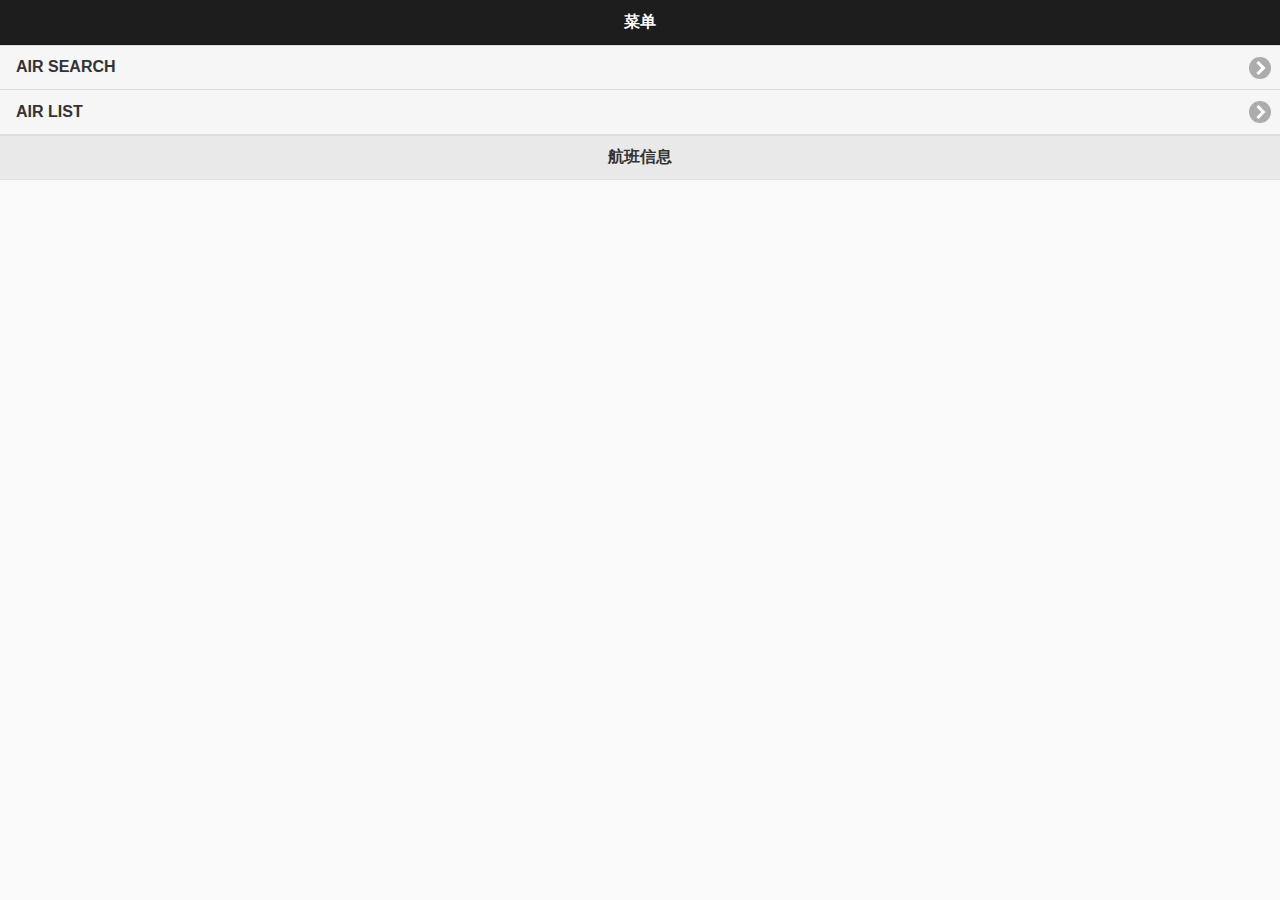
==== commit 1085ca3e: "修改各个页面的样式和宽度，完善detail页面的取数和显示" ====
--- a/air_list.html
+++ b/air_list.html
@@ -1,134 +1,119 @@
-<!DOCTYPE html PUBLIC "-//W3C//DTD XHTML 1.0 Transitional//EN" "http://www.w3.org/TR/xhtml1/DTD/xhtml1-transitional.dtd">
-<html xmlns="http://www.w3.org/1999/xhtml">
-<head>
-	<meta http-equiv="Content-Type" content="text/html; charset=utf-8"/>
-	<meta name="viewport" content="width=device-width, initial-scale=1">
-
-	<link rel="stylesheet" href="jquery.mobile-1.4.3.min.css">
-	<link rel="stylesheet" type="text/css"  href="mobiscroll.custom-2.6.2.min.css">
-	<script src="jquery-1.11.0.js"></script>
-	<script src="jquery.mobile-1.4.3.min.js"></script>
-	<script src="mobiscroll.custom-2.6.2.min.js"></script>
-		
-	<link rel="stylesheet" href="jqm-style.css">
-    
-    <script type="text/javascript" language="javascript" >
-    $(document).ready(function () {
-		var date =localStorage.getItem('date');
-		var num =localStorage.getItem('flightNumber');
-		
-		$.getJSON("http://10.1.39.84:8888/acms_service/services/flight/search?limit=15&page=1&date="+ date +"&flightNumber="+ num, function(data) {
-		   
-			$.each(data.flightList, function(i, item) {
-				
-				$("#user_view").append(
-				
-					"<li onclick=search('date','"+item.date+"') ><a href='detail.html' data-transition='slide'><img src=\"./images/airplane_"+item.action+".ico\"/>"+
-					"<h1><span>"+item.flightNumber+"</span></h1>"+
-					"<p>机号：<span>"+item.planeNumber+"</span></p>"+
-					"<p>机型：<span>"+item.planeType+"</span></p>"+
-					"<p>航空公司：<span>"+item.airCode+" "+item.airName+"</span></p>"+
-					"<p>起降时间：<span>"+item.time+"</span></p>"+
-					"<p>任务性质：<span>"+item.flightNature+"</span></p>"+
-					"<img src=\"./images/input_tablet.ico\"/>"+
-					"<img src=\"./images/printer.ico\"/></a></li>"
-				
-				).listview("refresh");
-				  
-			});
-		});			
-	})
-	</script> 
-
-</head>
-
-
-
-<body>
-
-<div style="float:left;width:200px;">
-    
-    	<div data-role="header" data-theme="b">
-            <h1>菜单</h1>  
-    	</div>
-    
-        <ul data-role="listview" data-theme="a" data-divider-theme="a" style="margin-top:0px;" class="nav-search">
-            <li data-filtertext="search">
-                <a href="index.html">AIR SEARCH</a>
-            </li>
-            <li data-filtertext="job list">
-                <a href="air_list.html">AIR LIST</a>
-            </li>
-        </ul>    
-</div>
- 
-<div id="pageone" style="float:left;width:865px">
-
-	<div data-role="header" data-theme="a">
-        <h1>航班信息</h1>
-    </div>
-    
-    <div data-role="content">
-        <ul data-role="listview" data-inset="true" id="user_view">
-        </ul>
-    </div>
-</div> 
-
-
-           
-<!--
-<div id="pageone" style="float:left;width:865px">
-
-	<div data-role="header" data-theme="a">
-        <h1>航班信息</h1>
-    </div>
-    
-    <div data-role="content">
-        <ul data-role="listview" data-inset="true">
-          <li>
-            <a><img src="./images/airplane_landing.ico">
-                <div style="float:left">
-                    <h2>CA1405</h2>
-                    <p>机号：6227</p>
-                    <p>机型：777</p>
-                    <p>航空公司：CA 中国国际航空公司</p>
-                    <p>起降时间：2013-02-08 12:30:00</p>
-                    <p>任务性质：正常</p>
-                  </div>
-                  <div style="margin: 20pt; left: 1px; top: 150px;">
-                    <img src="./images/printer 48.ico" align="right" height="65">
-                    <img src="./images/input_tablet.ico" align="right">   
-                  </div>
-            </a>
-          </li>
-          <li>
-            <a><img src="./images/airplane_takeoff.ico">
-                <div style="float:left">
-                    <h2>CA1405</h2>
-                    <p>机号：1432</p>
-                    <p>机型：777</p>
-                    <p>航空公司：CA 中国国际航空公司</p>
-                    <p>起降时间：2013-02-08 13:10:00</p>
-                    <p>任务性质：正常</p>
-                </div>    
-                <div style="margin: 20pt; left: 1px; top: 150px;">
-                    <img src="./images/printer 48.ico" align="right" height="65">
-                    <img src="./images/input_tablet.ico" align="right">   
-                </div>  
-            </a>    
-          </li>
-        </ul>
-    </div>
-</div> 
--->
-
-<!--localStorage页面跳转存储数据 -->
-<script type="text/javascript" language="javascript" >
- 	function kset(key,value){
-	window.localStorage.setItem(key, value);
-	}
-</script>
-
-
-</body>
-</html>
+<!DOCTYPE html PUBLIC "-//W3C//DTD XHTML 1.0 Transitional//EN" "http://www.w3.org/TR/xhtml1/DTD/xhtml1-transitional.dtd">
+<html xmlns="http://www.w3.org/1999/xhtml">
+<head>
+	<meta http-equiv="Content-Type" content="text/html; charset=utf-8"/>
+	<meta name="viewport" content="width=device-width, initial-scale=1">
+
+	<link rel="stylesheet" href="jquery.mobile-1.4.3.min.css">
+	<link rel="stylesheet" type="text/css"  href="mobiscroll.custom-2.6.2.min.css">
+	<script src="jquery-1.11.0.js"></script>
+	<script src="jquery.mobile-1.4.3.min.js"></script>
+	<script src="mobiscroll.custom-2.6.2.min.js"></script>
+    <script src="config.js"></script>
+		
+	<link rel="stylesheet" href="jqm-style.css">
+    
+    <script type="text/javascript" language="javascript" >
+    $(document).ready(function () {
+		var date =localStorage.getItem('date');
+		var num =localStorage.getItem('flightNumber');
+		
+		$.getJSON("http://10.1.39.84:8888/acms_service/services/flight/search?limit=15&page=1&date="+ date +"&flightNumber="+ num, function(data) {
+		   
+			$.each(data.flightList, function(i, item) {
+				
+				$("#user_view").append(
+				
+					"<li class='testLi' style='background-color:#e9e9e9;'><div><a data-transition='slide'><div style='float:left;margin-top:47px;'><img align='middle' src=\"./images/airplane_"+item.action+".ico\" /></div>"+
+					"<div style='float:left;margin-left:20px;'><h1 style='color:black'><span class='flightNumberSpan'>"+item.flightNumber+"</span></h1>"+
+					"<p style='color:black'>机号：<span class='planeNumberSpan'>"+item.planeNumber+"</span></p>"+
+					"<p style='color:black'>机型：<span class='planeTypeSpan'>"+item.planeType+"</span></p>"+
+					"<p style='color:black'>航空公司：<span class='airNameSpan'>"+item.airCode+" "+item.airName+"</span></p>"+
+					"<p style='color:black'>起降时间：<span class='timeSpan'>"+item.time+"</span></p>"+
+					"<p style='color:black'>任务性质：<span>"+item.flightNature+"</span></p></div>"+
+					"<div style='float:left;margin-left:550px;margin-top:35px;'><a href='detail.html'><img align='left' src='./images/input_tablet.ico'/></a></div>"+
+					"<div style='float:right;margin-right:50px;margin-top:35px;'><img src=\"./images/printer.ico\" height='66'/><div></a></div></li>" //双引号前加\的作用是转义
+				
+				).listview("refresh");
+				  
+			});
+			
+			$('.testLi').bind('click', function() {
+                var key1 = "date";
+                var value1 = $(this).find(".timeSpan").text();
+                var key2 = "flightNumber";
+                var value2 = $(this).find(".flightNumberSpan").text();
+				var key3 = "planeNumber";
+                var value3 = $(this).find(".planeNumberSpan").text();
+                var key4 = "airName";
+                var value4 = $(this).find(".airNameSpan").text().substring(3);
+				var key5 = "planeType";
+                var value5 = $(this).find(".planeTypeSpan").text();
+                setDetail(key1, value1, key2, value2, key3, value3, key4, value4, key5, value5);
+				window.location = "detail.html"
+            });
+		});			
+	})
+	</script> 
+
+</head>
+
+
+
+<body>
+
+<div id="menu_airInfo">
+    
+    	<div data-role="header" data-theme="b">
+            <h1>菜单</h1>  
+    	</div>
+    
+        <ul data-role="listview" data-theme="a" data-divider-theme="a" style="margin-top:0px;" class="nav-search">
+            <li data-filtertext="search">
+                <a href="index.html">AIR SEARCH</a>
+            </li>
+            <li data-filtertext="job list">
+                <a href="air_list.html">AIR LIST</a>
+            </li>
+        </ul>    
+</div>
+ 
+<div id="pageTwo" >
+
+	<div data-role="header" data-theme="a">
+        <h1>航班信息</h1>
+    </div>
+    
+    <div data-role="content" >
+        <ul data-role="listview" data-inset="true" id="user_view" >
+        </ul>
+    </div>
+</div> 
+
+
+<!--localStorage页面跳转存储数据 -->
+<script type="text/javascript" language="javascript" >
+ 	function setDetail(key1,value1,key2,value2,key3,value3,key4,value4,key5,value5){
+		window.localStorage.setItem(key1, value1);
+		window.localStorage.setItem(key2, value2);
+		window.localStorage.setItem(key3, value3);
+		window.localStorage.setItem(key4, value4);
+		window.localStorage.setItem(key5, value5);
+	}
+</script>
+
+<!-- 设置页面的的样式和宽度 -->
+<script type="text/javascript" language="javascript">
+$(document).ready(function() {
+	//设置导航栏的样式和宽度
+	var menua = $('#menu_airInfo');
+	menua.attr("style", "float:left;width:" + global_menuWidth + "px;");
+	
+	//设置主页面的样式和宽度
+	var pageTwo = $('#pageTwo');
+	pageTwo.attr("style", "float:left;width:" + global_windowWidth + "px;");
+});
+</script>
+ 
+</body>
+</html>
--- a/jqm-style.css
+++ b/jqm-style.css
@@ -1,733 +1,733 @@
-/* JQM Demos custom CSS */
-
-/* Header */
-.jqm-demos .jqm-header {
-	background: #fff;
-	border-top: 4px solid #3eb249;
-	border-bottom-color: #eee;
-}
-.jqm-demos .jqm-header h2 {
-	padding: .4em 0 .1em;
-	margin: 0 3em;
-}
-.jqm-demos .jqm-header h2 a {
-	display: inline-block;
-	text-decoration: none;
-	min-height: 40px;
-}
-.jqm-demos .jqm-header h2 img {
-	display: block;
-	width: 140px;
-	height: auto;
-}
-.jqm-demos .jqm-header h2 > img {
-	display: inline-block;
-}
-.jqm-demos .jqm-header p {
-	position: absolute;
-	bottom: -2em;
-	left: 1em;
-	margin: 0;
-	color: #666;
-	font-family: 'Open Sans', sans-serif;
-	font-weight: 300;
-	text-transform: uppercase;
-}
-.jqm-demos .jqm-header .ui-btn {
-	width: 2em;
-	height: 2em;
-	background: none;
-	border: 0;
-	top: 50%;
-	margin-top: -1em;
-	-webkit-border-radius: .3125em;
-	border-radius: .3125em;
-	opacity: .4;
-	filter: Alpha(Opacity=40);
-}
-
-/* Footer */
-.jqm-demos .jqm-footer.ui-footer {
-	position: absolute;
-	bottom: 0;
-	padding-bottom: 0;
-}
-.jqm-demos .jqm-footer {
-	border-top: 1px solid #3eb249;
-}
-.jqm-demos .jqm-footer p {
-	font-size: .8em;
-	color: #999;
-	font-family: 'Open Sans', sans-serif;
-	font-weight: 300;
-	margin: 0 1.25em 1.25em;
-}
-.jqm-demos .jqm-footer p:first-child {
-	font-size: 1em;
-	color: #666;
-	font-weight: 400;
-	margin: 1em 1em .75em;
-}
-
-/* Content */
-.jqm-demos .jqm-content {
-	padding-top: 3em;
-}
-.jqm-demos .jqm-content > h1,
-.jqm-demos .jqm-content > h2,
-.jqm-demos .jqm-content > h3,
-.jqm-demos .jqm-content > p,
-.jqm-demos .jqm-content > ul li,
-.jqm-demos .jqm-content > a {
-	font-family: 'Open Sans', sans-serif;
-	font-weight: 300;
-}
-.jqm-demos .jqm-content > h1 {
-	font-size: 2.4em;
-	margin: 0 0 .625em;
-}
-.jqm-demos .jqm-content > h2 {
-	color: #3eb249;
-	background-color: transparent;
-	border-bottom: 1px solid #ddd;
-	font-size: 1.6em;
-	padding-bottom: .2em;
-	margin: 0 0 .7375em;
-}
-.jqm-demos .jqm-content > h3 {
-	color: #3eb249;
-	background-color: transparent;
-	font-size: 1.4em;
-	margin: 0 0 1em;
-}
-.jqm-demos .jqm-content > p {
-	font-size: 1.2em;
-	line-height: 1.5;
-}
-.jqm-demos .jqm-content > ul:not(.jqm-list) li {
-	font-size: 1.2em;
-	line-height: 1.5;
-}
-.jqm-demos .jqm-content > p {
-	margin: 0 0 1.25em;
-}
-.jqm-demos .jqm-content > ul,
-.jqm-demos .jqm-content > ol {
-	padding-left: 1.3em;
-}
-.jqm-demos .jqm-content > .ui-listview {
-	padding-left: 0;
-}
-.jqm-demos .jqm-content > a,
-.jqm-demos .jqm-content > p a,
-.jqm-demos .jqm-content > ul:not(.jqm-list) li a {
-	font-weight: 400;
-	text-decoration: none;
-}
-.jqm-demos .jqm-content strong {
-	font-weight: 700;
-}
-.jqm-demos .jqm-content > p strong {
-	font-weight: 400;
-}
-
-/* Homepage */
-.jqm-home > .jqm-content > img {
-	width: 400px;
-	max-width: 100%;
-	display: block;
-	margin: 2.5em 0;
-}
-.jqm-home .ui-grid-a {
-	margin: 2.5em -.5em -.5em;
-}
-.jqm-block-content {
-	margin: .5em;
-	padding: 1em;
-	background: #fff;
-	border: 1px solid #eee;
-	-webkit-border-radius: .3125em;
-	border-radius: .3125em;
-	font-family: 'Open Sans', sans-serif;
-}
-.jqm-block-content h3 {
-	font-size: 1.5em;
-	font-weight: 300;
-	color: #3eb249;
-	border-bottom: 1px solid #ddd;
-	padding-bottom: .25em;
-	margin: 0 0 .5em;
-}
-.jqm-block-content p {
-	font-size: 1.1em;
-	font-weight: 300;
-	line-height: 1.4;
-	margin: .7em 0;
-}
-.jqm-block-content p:last-child {
-	margin-bottom: 0;
-}
-.jqm-block-content a:link {
-	font-weight: 300;
-	text-decoration: none;
-}
-
-/* Code */
-.jqm-content pre,
-.jqm-content code {
-	font-family: "Consolas", "Bitstream Vera Sans Mono", "Courier New", Courier, monospace;
-	background: #e5e5e5;
-	background: rgba(0,0,0,.05);
-	padding: 0 .125em;
-}
-.jqm-content pre {
-	padding: 0 1em 1.2em;
-	white-space: pre-wrap;
-}
-.jqm-content pre > code {
-	padding: 0;
-	background: none;
-	font-size: .9em;
-}
-
-/* Lists */
-.jqm-demos .jqm-search .jqm-list {
-	margin: 0 -1em 1em;
-}
-.jqm-demos .jqm-list .ui-btn,
-.jqm-demos .jqm-list .ui-btn:visited,
-.jqm-demos .jqm-list .ui-li-divider {
-	font-family: 'Open Sans', sans-serif;
-	font-weight: 300;
-	text-shadow: none !important;
-}
-.jqm-demos .jqm-list .ui-btn:hover,
-.jqm-demos .jqm-list .ui-btn:active {
-	color: #3388cc;
-}
-.jqm-demos .jqm-list .ui-btn.ui-btn-active {
-	color: #fff;
-}
-.jqm-demos .jqm-list .ui-li-divider {
-	color: #3eb249;
-}
-
-/* Navmenu */
-.jqm-navmenu-panel .ui-listview > li .ui-collapsible-heading {
-	margin: 0;
-}
-.jqm-navmenu-panel .ui-collapsible.ui-li-static {
-	padding: 0;
-	border: none !important;
-}
-.jqm-navmenu-panel .ui-collapsible + li > .ui-btn,
-.jqm-navmenu-panel .ui-collapsible + .ui-collapsible > .ui-collapsible-heading > .ui-btn,
-.jqm-navmenu-panel .ui-panel-inner > .ui-listview > li.ui-first-child .ui-btn {
-	border-top: none !important;
-}
-.jqm-navmenu-panel .ui-listview .ui-listview .ui-btn {
-	padding-left: 1.5em;
-	color: #999;
-}
-.jqm-navmenu-panel .ui-listview .ui-listview .ui-btn.ui-btn-active {
-	color: #fff;
-}
-.jqm-navmenu-panel .ui-btn:after {
-	opacity: .4;
-	filter: Alpha(Opacity=40);
-}
-.jqm-demos .jqm-navmenu-panel.jqm-panel-page-nav {
-	display: none;
-	position: absolute;
-	top: 178px;
-	left: 12px;
-}
-.jqm-demos .jqm-navmenu-panel.jqm-panel-page-nav ul li:first-child a{
-	border-top: none;
-}
-/* Search */
-.jqm-search-panel .ui-panel-inner {
-	padding-top: 0;
-}
-.jqm-search-panel .ui-input-search {
-	margin: 1em 0;
-}
-.jqm-search-panel .ui-input-search.ui-focus {
-	-webkit-box-shadow: inset 0 1px 3px rgba(0,0,0,.2);
-	-moz-box-shadow: inset 0 1px 3px rgba(0,0,0,.2);
-	box-shadow: inset 0 1px 3px rgba(0,0,0,.2);
-}
-.jqm-list .jqm-search-results-keywords {
-    padding: .46857em 0 0;
-    font-size: .8em;
-    font-weight: 300;
-    color: #999;
-    display: block;
-	text-overflow: ellipsis;
-	overflow: hidden;
-	white-space: nowrap;
-}
-.ui-btn-active .jqm-search-results-keywords {
-    color: #fff;
-}
-.jqm-search-results-highlight {
-    color: #3388cc;
-    font-weight: 400;
-}
-.ui-btn-active .jqm-search-results-highlight {
-    color: #fff;
-    font-weight: 300;
-}
-
-/* Quick links */
-.jqm-demos .jqm-content .jqm-deeplink {
-	display: block;
-	color: #999;
-	font-weight: 300;
-	border-top: 1px solid #eee;
-	text-align: right;
-	padding-top: .2em;
-	margin: 0 0 1.5em;
-}
-.jqm-demos .jqm-content .jqm-deeplink:after {
-	content: "";
-	display: block;
-	float: right;
-	margin: .1em 0 0 .5em;
-	width: 1em;
-	height: 1em;
-	background-position: center center;
-	background-repeat: no-repeat;
-	opacity: .4;
-	filter: Alpha(Opacity=40);
-}
-
-/* View source links */
-.jqm-demos .jqm-content .jqm-view-source-link,
-.jqm-demos .jqm-content .jqm-view-source-link:visited,
-.jqm-demos .jqm-content .jqm-view-source-link:hover,
-.jqm-demos .jqm-content .jqm-view-source-link:active {
-	color: #3eb249;
-	font-family: 'Open Sans', sans-serif;
-	font-weight: 400;
-	margin: 2em 0 1.5em 1em;
-}
-.jqm-demos .jqm-content .jqm-view-source-link.ui-btn-active:link {
-	color: #fff;
-}
-
-@media (min-width: 60em) {
-	.jqm-demos .jqm-header h2 {
-		padding: 1em 0 .7em;
-		margin: 0 1em 0 3%;
-		text-align: left;
-	}
-	.jqm-demos .jqm-header h2 img {
-		width: 275px;
-		height: 78px;
-	}
-	.jqm-demos .jqm-header p {
-		bottom: auto;
-		left: auto;
-		top: 50%;
-		right: 15%;
-		font-size: 1.2em;
-		margin-top: -.625em;
-	}
-	.jqm-demos .jqm-navmenu-link {
-		display: none;
-	}
-	.jqm-demos .jqm-search-link {
-		right: 3%;
-	}
-	.jqm-demos .jqm-footer p {
-		float: right;
-		margin: 1.5em 3% 1.5em 1.5em;
-	}
-	.jqm-demos .jqm-footer p:first-child {
-		float: left;
-		margin: 1.25em 1.25em 1.25em 3%;
-	}
-	.jqm-demos .jqm-navmenu-panel {
-		visibility: visible;
-		position: relative;
-		left: 0;
-		float: left;
-		width: 25%;
-		background: none;
-		-webkit-transition: none !important;
-		-moz-transition: none !important;
-		transition: none !important;
-		-webkit-transform: none !important;
-		-moz-transform: none !important;
-		transform: none !important;
-		-webkit-box-shadow: none;
-		-moz-box-shadow: none;
-		box-shadow: none;
-	}
-	.jqm-demos.jqm-panel-page .jqm-navmenu-panel {
-		display: none;
-	}
-	html .jqm-demos.jqm-panel-page .jqm-navmenu-panel.jqm-panel-page-nav {
-		display: block;
-	}
-	.jqm-demos .jqm-navmenu-panel .ui-panel-inner {
-		margin-top: 3em;
-		margin-bottom: 3em;
-	}
-	.jqm-demos .jqm-content {
-		width: 67%;
-		padding-top: 2em;
-		padding-left: 5%;
-		padding-right: 3%;
-		float: right;
-	}
-    .jqm-demos .jqm-content.jqm-fullwidth {
-		width: auto;
-		padding-left: 15%;
-		padding-right: 15%;
-		float: none;
-	}
-	.jqm-navmenu-panel .ui-listview .ui-btn {
-		padding-left: 12.5%;
-	}
-	.jqm-navmenu-panel .ui-listview .ui-listview .ui-btn {
-		padding-left: 15%;
-	}
-	.jqm-navmenu-panel .ui-collapsible,
-	.jqm-navmenu-panel .ui-collapsible-content,
-	.jqm-navmenu-panel .ui-btn {
-		background: none !important;
-		border-color: #ddd !important;
-	}
-	.jqm-navmenu-panel .ui-btn.ui-btn-active {
-		color: #3388cc !important;
-	}
-	.jqm-navmenu-panel .ui-btn::after {
-		opacity: 0;
-		-webkit-transition: opacity 500ms ease;
-		-moz-transition: opacity 500ms ease;
-		transition: opacity 500ms ease;
-	}
-	.jqm-navmenu-panel .ui-btn:hover::after {
-		opacity: .4;
-	}
-	.jqm-search-panel {
-		width: 26em;
-		right: -26em;
-		z-index: 1003; /* Puts the panel on top of the dismiss modal which is not adjusted to custom width */
-	}
-	.jqm-search-panel.ui-panel-animate.ui-panel-position-right {
-		-webkit-transform: translate3d(26em,0,0);
-		-moz-transform: translate3d(26em,0,0);
-		transform: translate3d(26em,0,0);
-	}
-	.ui-panel-dismiss-open.ui-panel-dismiss-position-right {
-		left: -17em;
-		right: 17em;
-	}
-}
-@media (min-width: 35em) {
-	.jqm-block-content {
-		min-height: 18em;
-	}
-}
-
-/* View source popup */
-#jqm-view-source-popup.ui-popup-container {
-	width: 90%;
-	max-width: 1500px;
-}
-.jqm-view-source .ui-collapsible-set {
-	margin: 0;
-}
-.jqm-view-source .ui-collapsible-heading .ui-btn {
-	font-family: 'Open Sans', sans-serif;
-	font-weight: 400;
-}
-.jqm-view-source .ui-collapsible-heading .ui-btn-inner {
-	padding: .4em;
-}
-.jqm-view-source .ui-collapsible-content {
-	padding: 0;
-	overflow: auto;
-}
-.jqm-view-source .ui-collapsible-content .phpStatus {
-	padding: 1em;
-}
-.jqm-view-source .ui-collapsible-content > div,
-.jqm-view-source .ui-collapsible-content .syntaxhighlighter {
-	border-bottom-right-radius: inherit;
-	border-bottom-left-radius: inherit;
-}
-.jqm-view-source .ui-collapsible-content::-webkit-scrollbar {
-    width: 5px;
-}
-.jqm-view-source .ui-collapsible-content::-webkit-scrollbar-track {
-    background: transparent;
-}
-.jqm-view-source .ui-collapsible-content::-webkit-scrollbar-thumb {
-	background: #435A5F;
-	border: solid #222;
-	border-width: 12px 2px 12px 0;
-	border-bottom-right-radius: 5px;
-}
-.jqm-view-source .ui-collapsible-content td.code .container > textarea {
-	resize: none;
-}
-
-/* Button C - HTML */
-.jqm-view-source .ui-btn.ui-btn-c,
-.jqm-view-source .ui-btn.ui-btn-c:visited,
-.jqm-view-source .ui-btn.ui-btn-c:hover,
-.jqm-view-source .ui-btn.ui-btn-c:active,
-.jqm-view-source .ui-btn.ui-btn-c.ui-btn-active {
-	background: #005aff;
-	border-color: #0033cc;
-	color: #fff;
-	text-shadow: 0 1px 0 #0033cc;
-}
-/* Button D - PHP */
-.jqm-view-source .ui-btn.ui-btn-d,
-.jqm-view-source .ui-btn.ui-btn-d:visited,
-.jqm-view-source .ui-btn.ui-btn-d:hover,
-.jqm-view-source .ui-btn.ui-btn-d:active,
-.jqm-view-source .ui-btn.ui-btn-d.ui-btn-active {
-	background: #ed1c24;
-	border-color: #ff0000;
-	color: #fff;
-	text-shadow: 0 1px 0 #ff0000;
-}
-/* Button E - JS */
-.jqm-view-source .ui-btn.ui-btn-e,
-.jqm-view-source .ui-btn.ui-btn-e:visited,
-.jqm-view-source .ui-btn.ui-btn-e:hover,
-.jqm-view-source .ui-btn.ui-btn-e:active,
-.jqm-view-source .ui-btn.ui-btn-e.ui-btn-active {
-	background: #3EB249;
-	border-color: #108040;
-	color: #fff;
-	text-shadow: 0 1px 0 #108040;
-}
-/* Button F - CSS */
-.jqm-view-source .ui-btn.ui-btn-f,
-.jqm-view-source .ui-btn.ui-btn-f:visited,
-.jqm-view-source .ui-btn.ui-btn-f:hover,
-.jqm-view-source .ui-btn.ui-btn-f:active,
-.jqm-view-source .ui-btn.ui-btn-f.ui-btn-active {
-	background: #ec008c;
-	border-color: #cc0099;
-	color: #fff;
-
-	text-shadow: 0 1px 0 #cc0099;
-}
-
-/**
- * SyntaxHighlighter
- * http://alexgorbatchev.com/SyntaxHighlighter
- *
- * SyntaxHighlighter is donationware. If you are using it, please donate.
- * http://alexgorbatchev.com/SyntaxHighlighter/donate.html
- *
- * @version
- * 3.0.83 (July 02 2010)
- *
- * @copyright
- * Copyright (C) 2004-2010 Alex Gorbatchev.
- *
- * @license
- * Dual licensed under the MIT and GPL licenses.
- */
-.syntaxhighlighter a,
-.syntaxhighlighter div,
-.syntaxhighlighter code,
-.syntaxhighlighter table,
-.syntaxhighlighter table td,
-.syntaxhighlighter table tr,
-.syntaxhighlighter table tbody,
-.syntaxhighlighter table thead,
-.syntaxhighlighter table caption,
-.syntaxhighlighter textarea {
-	background: none;
-	border: 0;
-	bottom: auto;
-	float: none;
-	left: auto;
-	height: auto;
-	line-height: 18px;
-	margin: 0;
-	outline: 0;
-	overflow: visible;
-	padding: 0;
-	position: static;
-	right: auto;
-	text-align: left;
-	top: auto;
-	vertical-align: baseline;
-	width: auto;
-	box-sizing: content-box;
-	font-family: "Consolas", "Bitstream Vera Sans Mono", "Courier New", Courier, monospace;
-	font-weight: normal;
-	font-style: normal;
-	font-size: 14px;
-	min-height: inherit;
-	min-height: auto;
-}
-.syntaxhighlighter {
-	width: auto;
-	margin: 0;
-	padding: 1em 0;
-	position: relative;
-	overflow: auto;
-	font-size: 13px;
-}
-.syntaxhighlighter.source {
-	overflow: hidden;
-}
-.syntaxhighlighter .bold {
-	font-weight: bold;
-}
-.syntaxhighlighter .italic {
-	font-style: italic;
-}
-.syntaxhighlighter .line {
-	white-space: pre;
-	white-space: pre-wrap;
-}
-.syntaxhighlighter table {
-	width: 100%;
-}
-.syntaxhighlighter table caption {
-	text-align: left;
-	padding: .5em 0 0.5em 1em;
-}
-.syntaxhighlighter table td.code {
-	width: 100%;
-}
-.syntaxhighlighter table td.code .container {
-	position: relative;
-}
-.syntaxhighlighter table td.code .container textarea {
-	box-sizing: border-box;
-	position: absolute;
-	left: 0;
-	top: 0;
-	width: 100%;
-	height: 100%;
-	border: none;
-	background: white;
-	padding-left: 1em;
-	overflow: hidden;
-	white-space: pre;
-}
-.syntaxhighlighter table td.gutter .line {
-	text-align: right;
-	padding: 0 0.5em 0 1em;
-}
-.syntaxhighlighter table td.code .line {
-	padding: 0 1em;
-}
-.syntaxhighlighter.show {
-	display: block;
-}
-.syntaxhighlighter.collapsed table {
-	display: none;
-}
-.syntaxhighlighter .line.alt1 {
-	background-color: transparent;
-}
-.syntaxhighlighter .line.alt2 {
-	background-color: transparent;
-}
-.syntaxhighlighter .line.highlighted.alt1, .syntaxhighlighter .line.highlighted.alt2 {
-	background-color: #253e5a;
-}
-.syntaxhighlighter .line.highlighted.number {
-	color: #38566f;
-}
-.syntaxhighlighter table caption {
-	color: #d1edff;
-}
-.syntaxhighlighter .gutter {
-	color: #afafaf;
-}
-.syntaxhighlighter .gutter .line {
-	border-right: 3px solid #435a5f;
-}
-.syntaxhighlighter .gutter .line.highlighted {
-	background-color: #435a5f;
-	color: #0f192a;
-}
-.syntaxhighlighter.collapsed {
-	overflow: visible;
-}
-.syntaxhighlighter .plain, .syntaxhighlighter .plain a {
-	color: #eee;
-}
-.syntaxhighlighter .comments, .syntaxhighlighter .comments a {
-	color: #5ba1cf;
-}
-.syntaxhighlighter .string {
-	color: #98da31;
-}
-.syntaxhighlighter .string a {
-	color: #1dc116;
-}
-.syntaxhighlighter .keyword {
-	color: #ffae00;
-}
-.syntaxhighlighter .preprocessor {
-	color: #8aa6c1;
-}
-.syntaxhighlighter .variable {
-	color: #ffaa3e;
-}
-.syntaxhighlighter .value {
-	color: #f7e741;
-}
-.syntaxhighlighter .functions {
-	color: #ffaa3e;
-}
-.syntaxhighlighter .constants {
-	color: #e0e8ff;
-}
-.syntaxhighlighter .script {
-	font-weight: bold;
-	color: #b43d3d;
-	background-color: none;
-}
-.syntaxhighlighter .color1 {
-	color: #8df;
-}
-.syntaxhighlighter .color1 a {
-	color: #f8bb00;
-}
-.syntaxhighlighter .color2, .syntaxhighlighter .color2 a {
-	color: white;
-}
-.syntaxhighlighter .color3, .syntaxhighlighter .color3 a {
-	color: #ffaa3e;
-}
-.syntaxhighlighter table td.code {
-	cursor: text;
-}
-.syntaxhighlighter table td.code .container textarea {
-	background: #eee;
-	white-space: pre;
-	white-space: pre-wrap;
-}
-.syntaxhighlighter ::-moz-selection {
-	background-color: #3399ff;
-	color: #fff;
-	text-shadow: none;
-}
-.syntaxhighlighter ::-webkit-selection {
-	background-color: #3399ff;
-	color: #fff;
-	text-shadow: none;
-}
-.syntaxhighlighter ::selection {
-	background-color: #3399ff;
-	color: #fff;
-	text-shadow: none;
-}
+/* JQM Demos custom CSS */
+
+/* Header */
+.jqm-demos .jqm-header {
+	background: #fff;
+	border-top: 4px solid #3eb249;
+	border-bottom-color: #eee;
+}
+.jqm-demos .jqm-header h2 {
+	padding: .4em 0 .1em;
+	margin: 0 3em;
+}
+.jqm-demos .jqm-header h2 a {
+	display: inline-block;
+	text-decoration: none;
+	min-height: 40px;
+}
+.jqm-demos .jqm-header h2 img {
+	display: block;
+	width: 140px;
+	height: auto;
+}
+.jqm-demos .jqm-header h2 > img {
+	display: inline-block;
+}
+.jqm-demos .jqm-header p {
+	position: absolute;
+	bottom: -2em;
+	left: 1em;
+	margin: 0;
+	color: #666;
+	font-family: 'Open Sans', sans-serif;
+	font-weight: 300;
+	text-transform: uppercase;
+}
+.jqm-demos .jqm-header .ui-btn {
+	width: 2em;
+	height: 2em;
+	background: none;
+	border: 0;
+	top: 50%;
+	margin-top: -1em;
+	-webkit-border-radius: .3125em;
+	border-radius: .3125em;
+	opacity: .4;
+	filter: Alpha(Opacity=40);
+}
+
+/* Footer */
+.jqm-demos .jqm-footer.ui-footer {
+	position: absolute;
+	bottom: 0;
+	padding-bottom: 0;
+}
+.jqm-demos .jqm-footer {
+	border-top: 1px solid #3eb249;
+}
+.jqm-demos .jqm-footer p {
+	font-size: .8em;
+	color: #999;
+	font-family: 'Open Sans', sans-serif;
+	font-weight: 300;
+	margin: 0 1.25em 1.25em;
+}
+.jqm-demos .jqm-footer p:first-child {
+	font-size: 1em;
+	color: #666;
+	font-weight: 400;
+	margin: 1em 1em .75em;
+}
+
+/* Content */
+.jqm-demos .jqm-content {
+	padding-top: 3em;
+}
+.jqm-demos .jqm-content > h1,
+.jqm-demos .jqm-content > h2,
+.jqm-demos .jqm-content > h3,
+.jqm-demos .jqm-content > p,
+.jqm-demos .jqm-content > ul li,
+.jqm-demos .jqm-content > a {
+	font-family: 'Open Sans', sans-serif;
+	font-weight: 300;
+}
+.jqm-demos .jqm-content > h1 {
+	font-size: 2.4em;
+	margin: 0 0 .625em;
+}
+.jqm-demos .jqm-content > h2 {
+	color: #3eb249;
+	background-color: transparent;
+	border-bottom: 1px solid #ddd;
+	font-size: 1.6em;
+	padding-bottom: .2em;
+	margin: 0 0 .7375em;
+}
+.jqm-demos .jqm-content > h3 {
+	color: #3eb249;
+	background-color: transparent;
+	font-size: 1.4em;
+	margin: 0 0 1em;
+}
+.jqm-demos .jqm-content > p {
+	font-size: 1.2em;
+	line-height: 1.5;
+}
+.jqm-demos .jqm-content > ul:not(.jqm-list) li {
+	font-size: 1.2em;
+	line-height: 1.5;
+}
+.jqm-demos .jqm-content > p {
+	margin: 0 0 1.25em;
+}
+.jqm-demos .jqm-content > ul,
+.jqm-demos .jqm-content > ol {
+	padding-left: 1.3em;
+}
+.jqm-demos .jqm-content > .ui-listview {
+	padding-left: 0;
+}
+.jqm-demos .jqm-content > a,
+.jqm-demos .jqm-content > p a,
+.jqm-demos .jqm-content > ul:not(.jqm-list) li a {
+	font-weight: 400;
+	text-decoration: none;
+}
+.jqm-demos .jqm-content strong {
+	font-weight: 700;
+}
+.jqm-demos .jqm-content > p strong {
+	font-weight: 400;
+}
+
+/* Homepage */
+.jqm-home > .jqm-content > img {
+	width: 400px;
+	max-width: 100%;
+	display: block;
+	margin: 2.5em 0;
+}
+.jqm-home .ui-grid-a {
+	margin: 2.5em -.5em -.5em;
+}
+.jqm-block-content {
+	margin: .5em;
+	padding: 1em;
+	background: #fff;
+	border: 1px solid #eee;
+	-webkit-border-radius: .3125em;
+	border-radius: .3125em;
+	font-family: 'Open Sans', sans-serif;
+}
+.jqm-block-content h3 {
+	font-size: 1.5em;
+	font-weight: 300;
+	color: #3eb249;
+	border-bottom: 1px solid #ddd;
+	padding-bottom: .25em;
+	margin: 0 0 .5em;
+}
+.jqm-block-content p {
+	font-size: 1.1em;
+	font-weight: 300;
+	line-height: 1.4;
+	margin: .7em 0;
+}
+.jqm-block-content p:last-child {
+	margin-bottom: 0;
+}
+.jqm-block-content a:link {
+	font-weight: 300;
+	text-decoration: none;
+}
+
+/* Code */
+.jqm-content pre,
+.jqm-content code {
+	font-family: "Consolas", "Bitstream Vera Sans Mono", "Courier New", Courier, monospace;
+	background: #e5e5e5;
+	background: rgba(0,0,0,.05);
+	padding: 0 .125em;
+}
+.jqm-content pre {
+	padding: 0 1em 1.2em;
+	white-space: pre-wrap;
+}
+.jqm-content pre > code {
+	padding: 0;
+	background: none;
+	font-size: .9em;
+}
+
+/* Lists */
+.jqm-demos .jqm-search .jqm-list {
+	margin: 0 -1em 1em;
+}
+.jqm-demos .jqm-list .ui-btn,
+.jqm-demos .jqm-list .ui-btn:visited,
+.jqm-demos .jqm-list .ui-li-divider {
+	font-family: 'Open Sans', sans-serif;
+	font-weight: 300;
+	text-shadow: none !important;
+}
+.jqm-demos .jqm-list .ui-btn:hover,
+.jqm-demos .jqm-list .ui-btn:active {
+	color: #3388cc;
+}
+.jqm-demos .jqm-list .ui-btn.ui-btn-active {
+	color: #fff;
+}
+.jqm-demos .jqm-list .ui-li-divider {
+	color: #3eb249;
+}
+
+/* Navmenu */
+.jqm-navmenu-panel .ui-listview > li .ui-collapsible-heading {
+	margin: 0;
+}
+.jqm-navmenu-panel .ui-collapsible.ui-li-static {
+	padding: 0;
+	border: none !important;
+}
+.jqm-navmenu-panel .ui-collapsible + li > .ui-btn,
+.jqm-navmenu-panel .ui-collapsible + .ui-collapsible > .ui-collapsible-heading > .ui-btn,
+.jqm-navmenu-panel .ui-panel-inner > .ui-listview > li.ui-first-child .ui-btn {
+	border-top: none !important;
+}
+.jqm-navmenu-panel .ui-listview .ui-listview .ui-btn {
+	padding-left: 1.5em;
+	color: #999;
+}
+.jqm-navmenu-panel .ui-listview .ui-listview .ui-btn.ui-btn-active {
+	color: #fff;
+}
+.jqm-navmenu-panel .ui-btn:after {
+	opacity: .4;
+	filter: Alpha(Opacity=40);
+}
+.jqm-demos .jqm-navmenu-panel.jqm-panel-page-nav {
+	display: none;
+	position: absolute;
+	top: 178px;
+	left: 12px;
+}
+.jqm-demos .jqm-navmenu-panel.jqm-panel-page-nav ul li:first-child a{
+	border-top: none;
+}
+/* Search */
+.jqm-search-panel .ui-panel-inner {
+	padding-top: 0;
+}
+.jqm-search-panel .ui-input-search {
+	margin: 1em 0;
+}
+.jqm-search-panel .ui-input-search.ui-focus {
+	-webkit-box-shadow: inset 0 1px 3px rgba(0,0,0,.2);
+	-moz-box-shadow: inset 0 1px 3px rgba(0,0,0,.2);
+	box-shadow: inset 0 1px 3px rgba(0,0,0,.2);
+}
+.jqm-list .jqm-search-results-keywords {
+    padding: .46857em 0 0;
+    font-size: .8em;
+    font-weight: 300;
+    color: #999;
+    display: block;
+	text-overflow: ellipsis;
+	overflow: hidden;
+	white-space: nowrap;
+}
+.ui-btn-active .jqm-search-results-keywords {
+    color: #fff;
+}
+.jqm-search-results-highlight {
+    color: #3388cc;
+    font-weight: 400;
+}
+.ui-btn-active .jqm-search-results-highlight {
+    color: #fff;
+    font-weight: 300;
+}
+
+/* Quick links */
+.jqm-demos .jqm-content .jqm-deeplink {
+	display: block;
+	color: #999;
+	font-weight: 300;
+	border-top: 1px solid #eee;
+	text-align: right;
+	padding-top: .2em;
+	margin: 0 0 1.5em;
+}
+.jqm-demos .jqm-content .jqm-deeplink:after {
+	content: "";
+	display: block;
+	float: right;
+	margin: .1em 0 0 .5em;
+	width: 1em;
+	height: 1em;
+	background-position: center center;
+	background-repeat: no-repeat;
+	opacity: .4;
+	filter: Alpha(Opacity=40);
+}
+
+/* View source links */
+.jqm-demos .jqm-content .jqm-view-source-link,
+.jqm-demos .jqm-content .jqm-view-source-link:visited,
+.jqm-demos .jqm-content .jqm-view-source-link:hover,
+.jqm-demos .jqm-content .jqm-view-source-link:active {
+	color: #3eb249;
+	font-family: 'Open Sans', sans-serif;
+	font-weight: 400;
+	margin: 2em 0 1.5em 1em;
+}
+.jqm-demos .jqm-content .jqm-view-source-link.ui-btn-active:link {
+	color: #fff;
+}
+
+@media (min-width: 60em) {
+	.jqm-demos .jqm-header h2 {
+		padding: 1em 0 .7em;
+		margin: 0 1em 0 3%;
+		text-align: left;
+	}
+	.jqm-demos .jqm-header h2 img {
+		width: 275px;
+		height: 78px;
+	}
+	.jqm-demos .jqm-header p {
+		bottom: auto;
+		left: auto;
+		top: 50%;
+		right: 15%;
+		font-size: 1.2em;
+		margin-top: -.625em;
+	}
+	.jqm-demos .jqm-navmenu-link {
+		display: none;
+	}
+	.jqm-demos .jqm-search-link {
+		right: 3%;
+	}
+	.jqm-demos .jqm-footer p {
+		float: right;
+		margin: 1.5em 3% 1.5em 1.5em;
+	}
+	.jqm-demos .jqm-footer p:first-child {
+		float: left;
+		margin: 1.25em 1.25em 1.25em 3%;
+	}
+	.jqm-demos .jqm-navmenu-panel {
+		visibility: visible;
+		position: relative;
+		left: 0;
+		float: left;
+		width: 25%;
+		background: none;
+		-webkit-transition: none !important;
+		-moz-transition: none !important;
+		transition: none !important;
+		-webkit-transform: none !important;
+		-moz-transform: none !important;
+		transform: none !important;
+		-webkit-box-shadow: none;
+		-moz-box-shadow: none;
+		box-shadow: none;
+	}
+	.jqm-demos.jqm-panel-page .jqm-navmenu-panel {
+		display: none;
+	}
+	html .jqm-demos.jqm-panel-page .jqm-navmenu-panel.jqm-panel-page-nav {
+		display: block;
+	}
+	.jqm-demos .jqm-navmenu-panel .ui-panel-inner {
+		margin-top: 3em;
+		margin-bottom: 3em;
+	}
+	.jqm-demos .jqm-content {
+		width: 67%;
+		padding-top: 2em;
+		padding-left: 5%;
+		padding-right: 3%;
+		float: right;
+	}
+    .jqm-demos .jqm-content.jqm-fullwidth {
+		width: auto;
+		padding-left: 15%;
+		padding-right: 15%;
+		float: none;
+	}
+	.jqm-navmenu-panel .ui-listview .ui-btn {
+		padding-left: 12.5%;
+	}
+	.jqm-navmenu-panel .ui-listview .ui-listview .ui-btn {
+		padding-left: 15%;
+	}
+	.jqm-navmenu-panel .ui-collapsible,
+	.jqm-navmenu-panel .ui-collapsible-content,
+	.jqm-navmenu-panel .ui-btn {
+		background: none !important;
+		border-color: #ddd !important;
+	}
+	.jqm-navmenu-panel .ui-btn.ui-btn-active {
+		color: #3388cc !important;
+	}
+	.jqm-navmenu-panel .ui-btn::after {
+		opacity: 0;
+		-webkit-transition: opacity 500ms ease;
+		-moz-transition: opacity 500ms ease;
+		transition: opacity 500ms ease;
+	}
+	.jqm-navmenu-panel .ui-btn:hover::after {
+		opacity: .4;
+	}
+	.jqm-search-panel {
+		width: 26em;
+		right: -26em;
+		z-index: 1003; /* Puts the panel on top of the dismiss modal which is not adjusted to custom width */
+	}
+	.jqm-search-panel.ui-panel-animate.ui-panel-position-right {
+		-webkit-transform: translate3d(26em,0,0);
+		-moz-transform: translate3d(26em,0,0);
+		transform: translate3d(26em,0,0);
+	}
+	.ui-panel-dismiss-open.ui-panel-dismiss-position-right {
+		left: -17em;
+		right: 17em;
+	}
+}
+@media (min-width: 35em) {
+	.jqm-block-content {
+		min-height: 18em;
+	}
+}
+
+/* View source popup */
+#jqm-view-source-popup.ui-popup-container {
+	width: 90%;
+	max-width: 1500px;
+}
+.jqm-view-source .ui-collapsible-set {
+	margin: 0;
+}
+.jqm-view-source .ui-collapsible-heading .ui-btn {
+	font-family: 'Open Sans', sans-serif;
+	font-weight: 400;
+}
+.jqm-view-source .ui-collapsible-heading .ui-btn-inner {
+	padding: .4em;
+}
+.jqm-view-source .ui-collapsible-content {
+	padding: 0;
+	overflow: auto;
+}
+.jqm-view-source .ui-collapsible-content .phpStatus {
+	padding: 1em;
+}
+.jqm-view-source .ui-collapsible-content > div,
+.jqm-view-source .ui-collapsible-content .syntaxhighlighter {
+	border-bottom-right-radius: inherit;
+	border-bottom-left-radius: inherit;
+}
+.jqm-view-source .ui-collapsible-content::-webkit-scrollbar {
+    width: 5px;
+}
+.jqm-view-source .ui-collapsible-content::-webkit-scrollbar-track {
+    background: transparent;
+}
+.jqm-view-source .ui-collapsible-content::-webkit-scrollbar-thumb {
+	background: #435A5F;
+	border: solid #222;
+	border-width: 12px 2px 12px 0;
+	border-bottom-right-radius: 5px;
+}
+.jqm-view-source .ui-collapsible-content td.code .container > textarea {
+	resize: none;
+}
+
+/* Button C - HTML */
+.jqm-view-source .ui-btn.ui-btn-c,
+.jqm-view-source .ui-btn.ui-btn-c:visited,
+.jqm-view-source .ui-btn.ui-btn-c:hover,
+.jqm-view-source .ui-btn.ui-btn-c:active,
+.jqm-view-source .ui-btn.ui-btn-c.ui-btn-active {
+	background: #005aff;
+	border-color: #0033cc;
+	color: #fff;
+	text-shadow: 0 1px 0 #0033cc;
+}
+/* Button D - PHP */
+.jqm-view-source .ui-btn.ui-btn-d,
+.jqm-view-source .ui-btn.ui-btn-d:visited,
+.jqm-view-source .ui-btn.ui-btn-d:hover,
+.jqm-view-source .ui-btn.ui-btn-d:active,
+.jqm-view-source .ui-btn.ui-btn-d.ui-btn-active {
+	background: #ed1c24;
+	border-color: #ff0000;
+	color: #fff;
+	text-shadow: 0 1px 0 #ff0000;
+}
+/* Button E - JS */
+.jqm-view-source .ui-btn.ui-btn-e,
+.jqm-view-source .ui-btn.ui-btn-e:visited,
+.jqm-view-source .ui-btn.ui-btn-e:hover,
+.jqm-view-source .ui-btn.ui-btn-e:active,
+.jqm-view-source .ui-btn.ui-btn-e.ui-btn-active {
+	background: #3EB249;
+	border-color: #108040;
+	color: #fff;
+	text-shadow: 0 1px 0 #108040;
+}
+/* Button F - CSS */
+.jqm-view-source .ui-btn.ui-btn-f,
+.jqm-view-source .ui-btn.ui-btn-f:visited,
+.jqm-view-source .ui-btn.ui-btn-f:hover,
+.jqm-view-source .ui-btn.ui-btn-f:active,
+.jqm-view-source .ui-btn.ui-btn-f.ui-btn-active {
+	background: #ec008c;
+	border-color: #cc0099;
+	color: #fff;
+
+	text-shadow: 0 1px 0 #cc0099;
+}
+
+/**
+ * SyntaxHighlighter
+ * http://alexgorbatchev.com/SyntaxHighlighter
+ *
+ * SyntaxHighlighter is donationware. If you are using it, please donate.
+ * http://alexgorbatchev.com/SyntaxHighlighter/donate.html
+ *
+ * @version
+ * 3.0.83 (July 02 2010)
+ *
+ * @copyright
+ * Copyright (C) 2004-2010 Alex Gorbatchev.
+ *
+ * @license
+ * Dual licensed under the MIT and GPL licenses.
+ */
+.syntaxhighlighter a,
+.syntaxhighlighter div,
+.syntaxhighlighter code,
+.syntaxhighlighter table,
+.syntaxhighlighter table td,
+.syntaxhighlighter table tr,
+.syntaxhighlighter table tbody,
+.syntaxhighlighter table thead,
+.syntaxhighlighter table caption,
+.syntaxhighlighter textarea {
+	background: none;
+	border: 0;
+	bottom: auto;
+	float: none;
+	left: auto;
+	height: auto;
+	line-height: 18px;
+	margin: 0;
+	outline: 0;
+	overflow: visible;
+	padding: 0;
+	position: static;
+	right: auto;
+	text-align: left;
+	top: auto;
+	vertical-align: baseline;
+	width: auto;
+	box-sizing: content-box;
+	font-family: "Consolas", "Bitstream Vera Sans Mono", "Courier New", Courier, monospace;
+	font-weight: normal;
+	font-style: normal;
+	font-size: 14px;
+	min-height: inherit;
+	min-height: auto;
+}
+.syntaxhighlighter {
+	width: auto;
+	margin: 0;
+	padding: 1em 0;
+	position: relative;
+	overflow: auto;
+	font-size: 13px;
+}
+.syntaxhighlighter.source {
+	overflow: hidden;
+}
+.syntaxhighlighter .bold {
+	font-weight: bold;
+}
+.syntaxhighlighter .italic {
+	font-style: italic;
+}
+.syntaxhighlighter .line {
+	white-space: pre;
+	white-space: pre-wrap;
+}
+.syntaxhighlighter table {
+	width: 100%;
+}
+.syntaxhighlighter table caption {
+	text-align: left;
+	padding: .5em 0 0.5em 1em;
+}
+.syntaxhighlighter table td.code {
+	width: 100%;
+}
+.syntaxhighlighter table td.code .container {
+	position: relative;
+}
+.syntaxhighlighter table td.code .container textarea {
+	box-sizing: border-box;
+	position: absolute;
+	left: 0;
+	top: 0;
+	width: 100%;
+	height: 100%;
+	border: none;
+	background: white;
+	padding-left: 1em;
+	overflow: hidden;
+	white-space: pre;
+}
+.syntaxhighlighter table td.gutter .line {
+	text-align: right;
+	padding: 0 0.5em 0 1em;
+}
+.syntaxhighlighter table td.code .line {
+	padding: 0 1em;
+}
+.syntaxhighlighter.show {
+	display: block;
+}
+.syntaxhighlighter.collapsed table {
+	display: none;
+}
+.syntaxhighlighter .line.alt1 {
+	background-color: transparent;
+}
+.syntaxhighlighter .line.alt2 {
+	background-color: transparent;
+}
+.syntaxhighlighter .line.highlighted.alt1, .syntaxhighlighter .line.highlighted.alt2 {
+	background-color: #253e5a;
+}
+.syntaxhighlighter .line.highlighted.number {
+	color: #38566f;
+}
+.syntaxhighlighter table caption {
+	color: #d1edff;
+}
+.syntaxhighlighter .gutter {
+	color: #afafaf;
+}
+.syntaxhighlighter .gutter .line {
+	border-right: 3px solid #435a5f;
+}
+.syntaxhighlighter .gutter .line.highlighted {
+	background-color: #435a5f;
+	color: #0f192a;
+}
+.syntaxhighlighter.collapsed {
+	overflow: visible;
+}
+.syntaxhighlighter .plain, .syntaxhighlighter .plain a {
+	color: #eee;
+}
+.syntaxhighlighter .comments, .syntaxhighlighter .comments a {
+	color: #5ba1cf;
+}
+.syntaxhighlighter .string {
+	color: #98da31;
+}
+.syntaxhighlighter .string a {
+	color: #1dc116;
+}
+.syntaxhighlighter .keyword {
+	color: #ffae00;
+}
+.syntaxhighlighter .preprocessor {
+	color: #8aa6c1;
+}
+.syntaxhighlighter .variable {
+	color: #ffaa3e;
+}
+.syntaxhighlighter .value {
+	color: #f7e741;
+}
+.syntaxhighlighter .functions {
+	color: #ffaa3e;
+}
+.syntaxhighlighter .constants {
+	color: #e0e8ff;
+}
+.syntaxhighlighter .script {
+	font-weight: bold;
+	color: #b43d3d;
+	background-color: none;
+}
+.syntaxhighlighter .color1 {
+	color: #8df;
+}
+.syntaxhighlighter .color1 a {
+	color: #f8bb00;
+}
+.syntaxhighlighter .color2, .syntaxhighlighter .color2 a {
+	color: white;
+}
+.syntaxhighlighter .color3, .syntaxhighlighter .color3 a {
+	color: #ffaa3e;
+}
+.syntaxhighlighter table td.code {
+	cursor: text;
+}
+.syntaxhighlighter table td.code .container textarea {
+	background: #eee;
+	white-space: pre;
+	white-space: pre-wrap;
+}
+.syntaxhighlighter ::-moz-selection {
+	background-color: #3399ff;
+	color: #fff;
+	text-shadow: none;
+}
+.syntaxhighlighter ::-webkit-selection {
+	background-color: #3399ff;
+	color: #fff;
+	text-shadow: none;
+}
+.syntaxhighlighter ::selection {
+	background-color: #3399ff;
+	color: #fff;
+	text-shadow: none;
+}
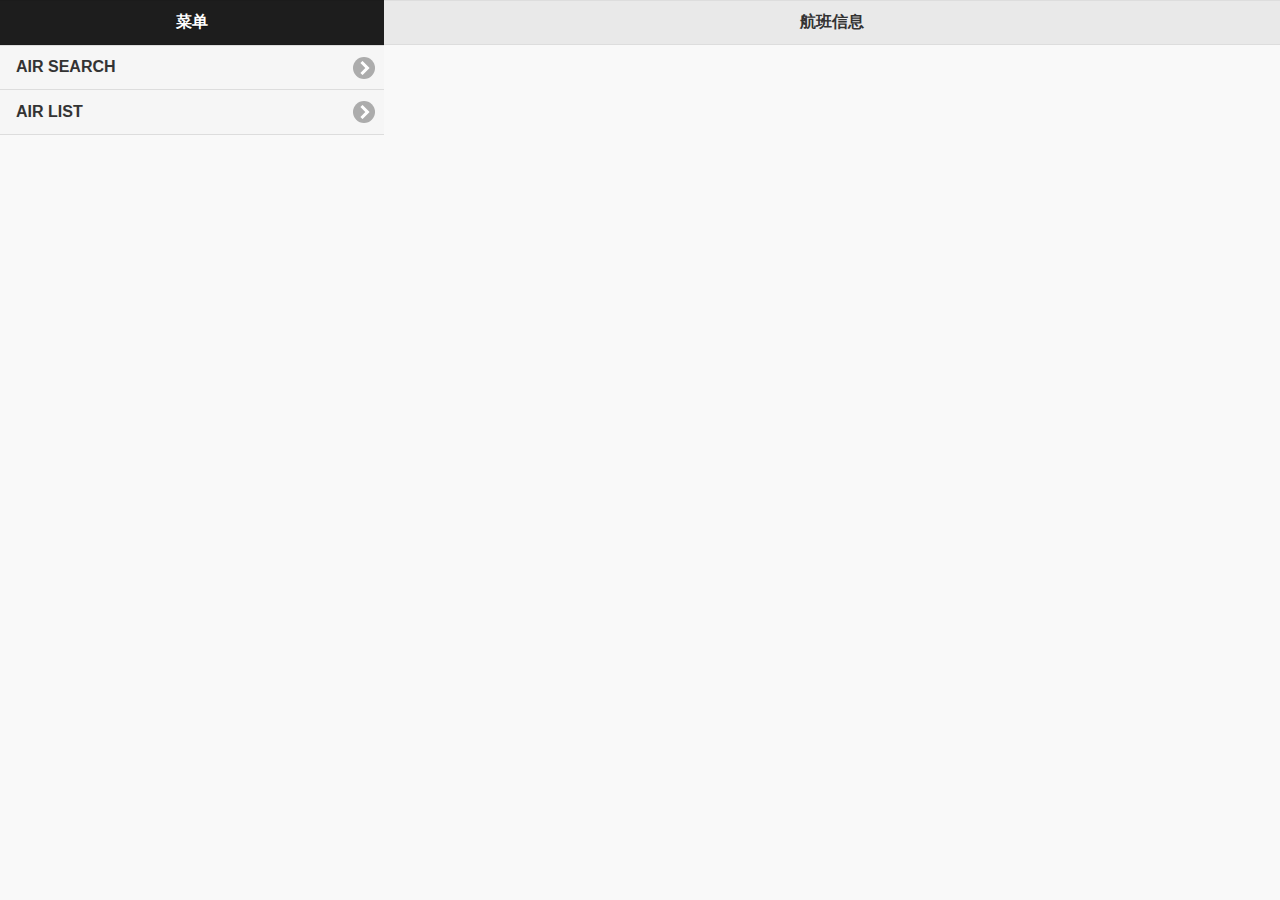
==== commit 711c35ef: "增加一个config。js文件" ====
--- a/air_list.html
+++ b/air_list.html
@@ -11,7 +11,7 @@
 	<script src="mobiscroll.custom-2.6.2.min.js"></script>
     <script src="config.js"></script>
 		
-	<link rel="stylesheet" href="jqm-style.css">
+	<link rel="stylesheet" href="jqm-style.css"> 
     
     <script type="text/javascript" language="javascript" >
     $(document).ready(function () {
